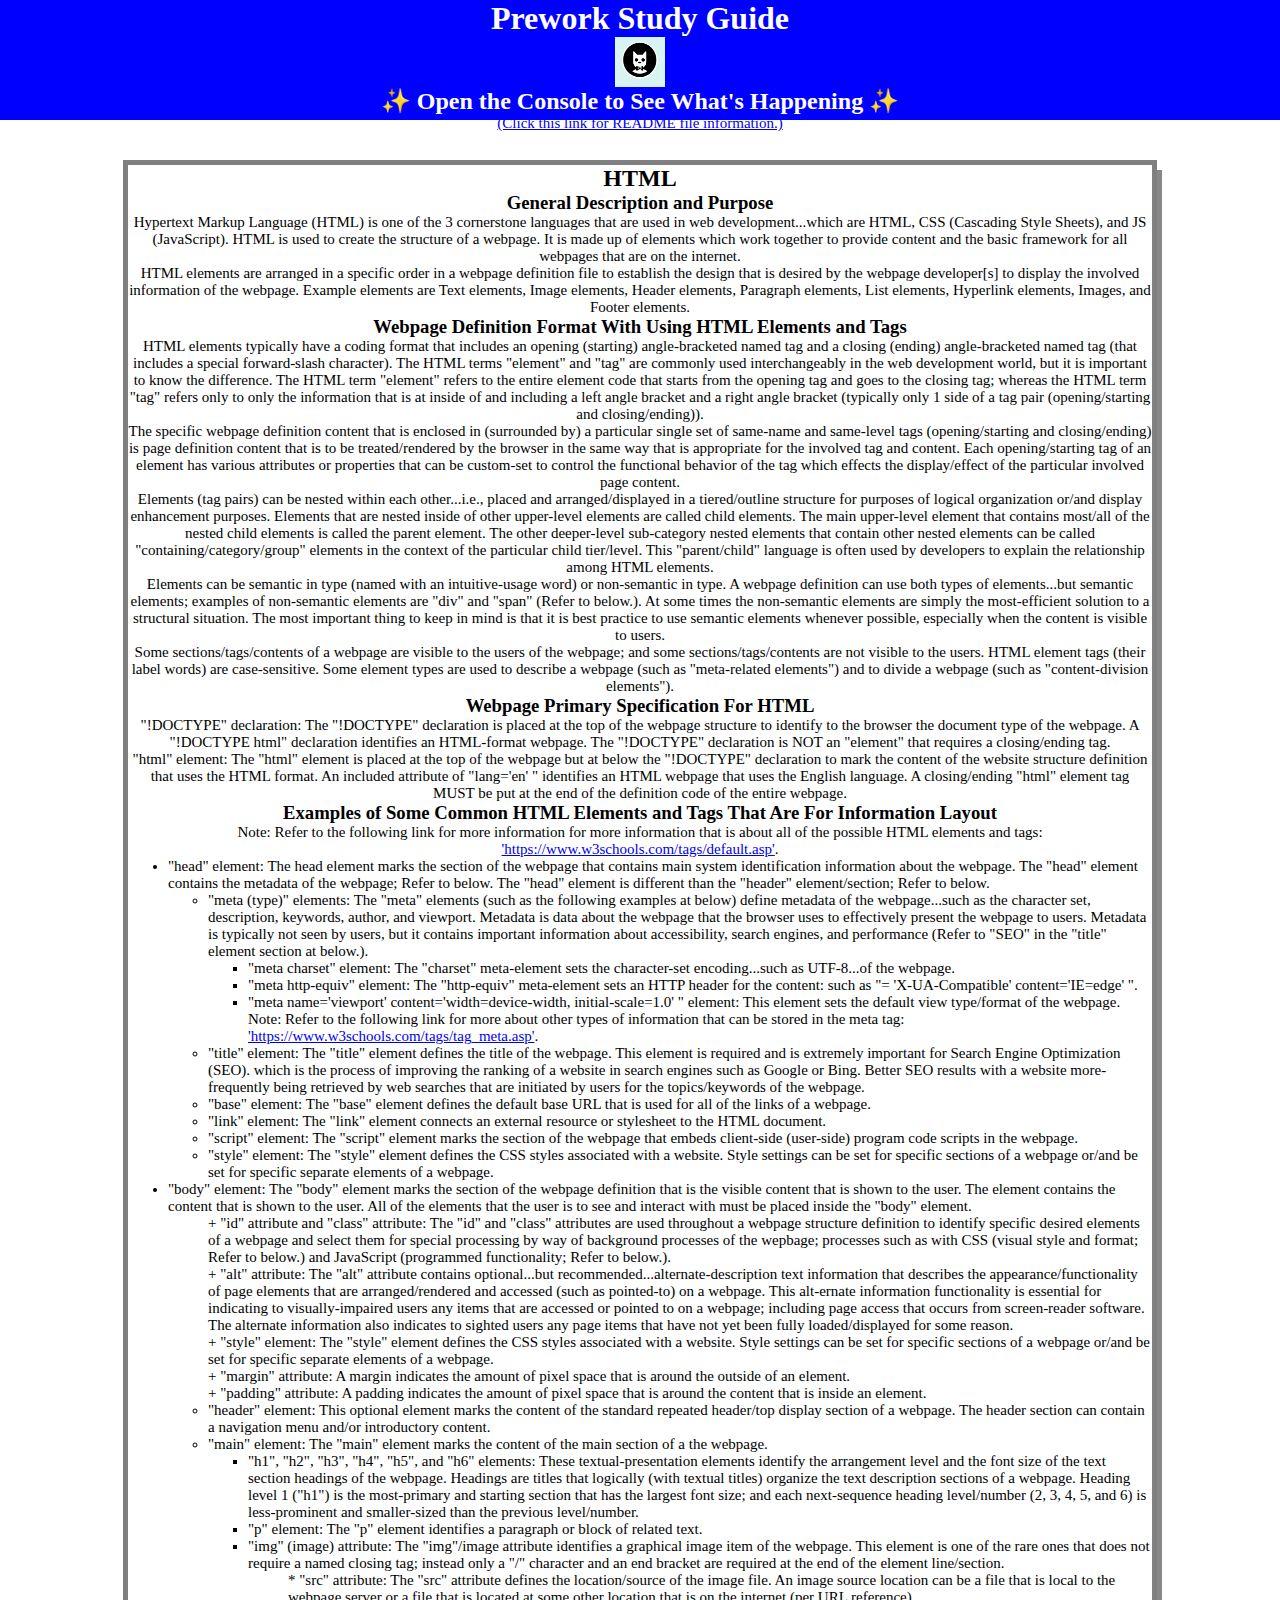
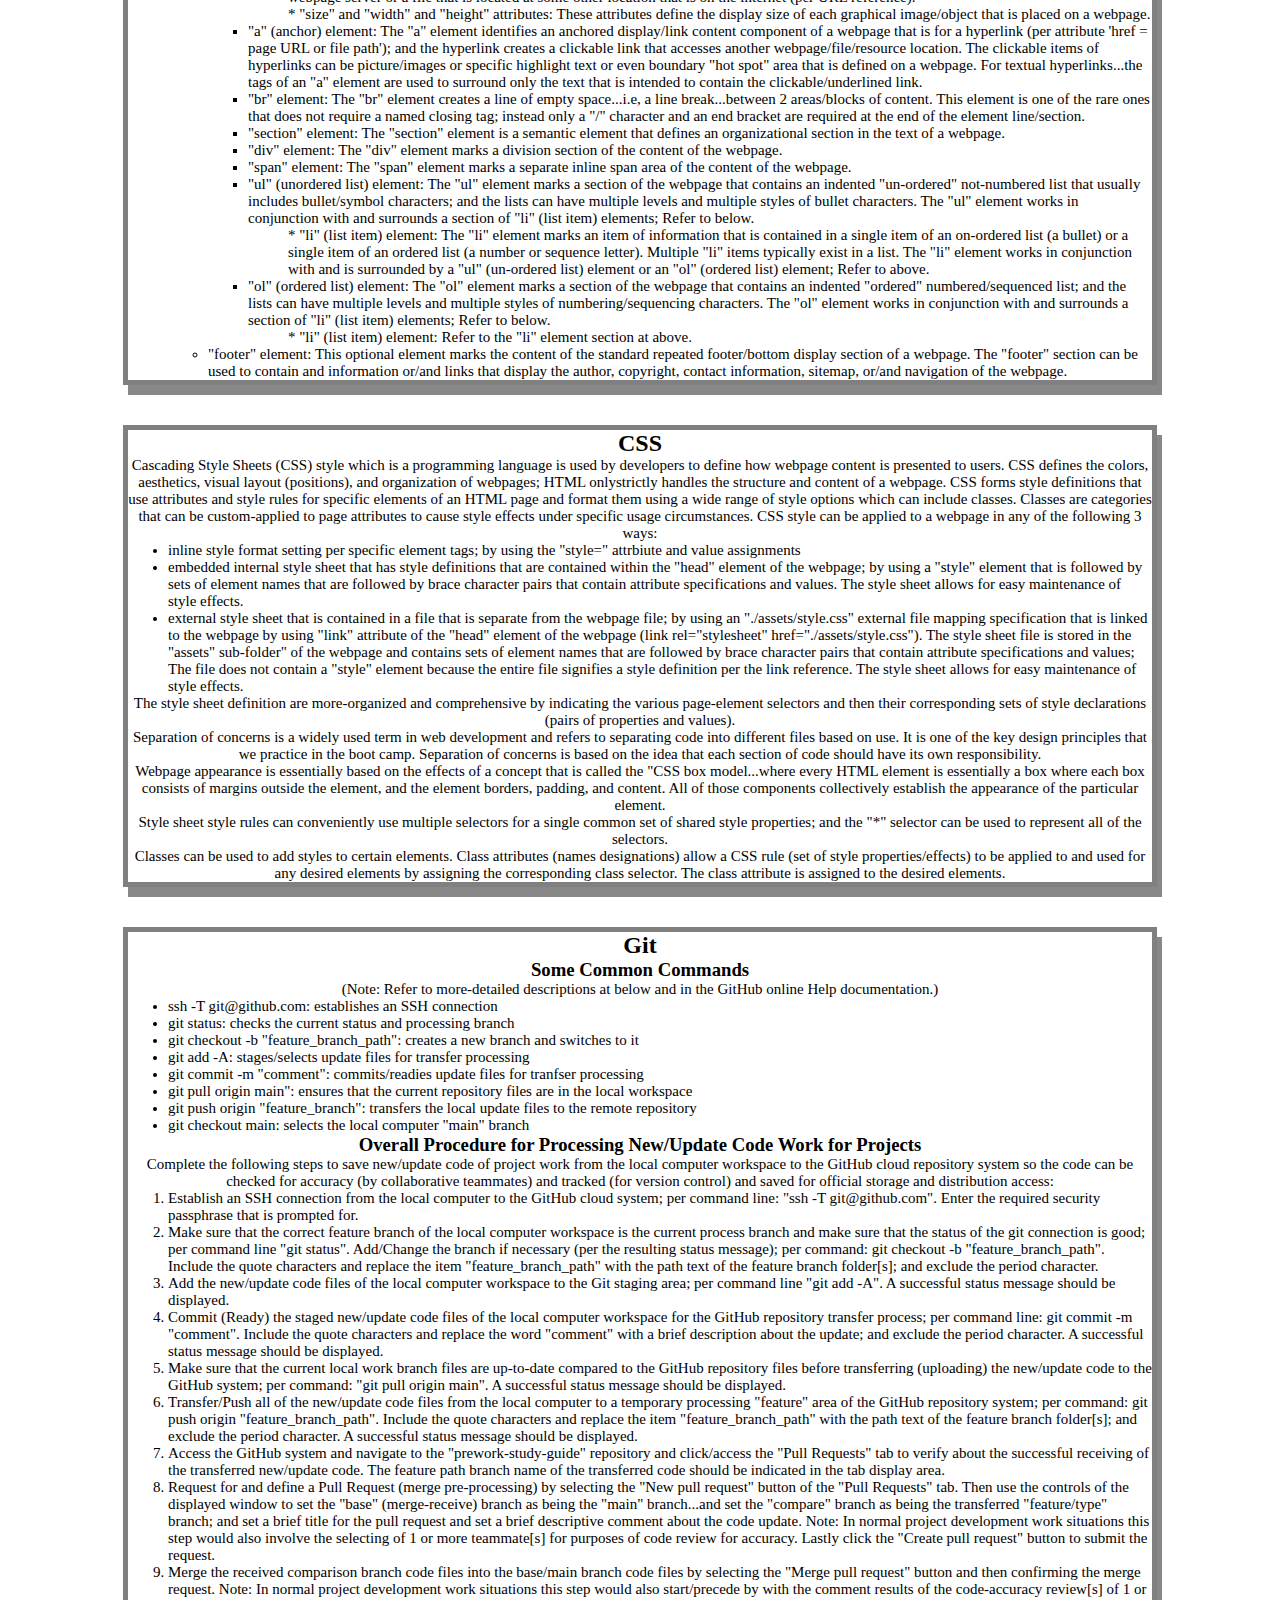
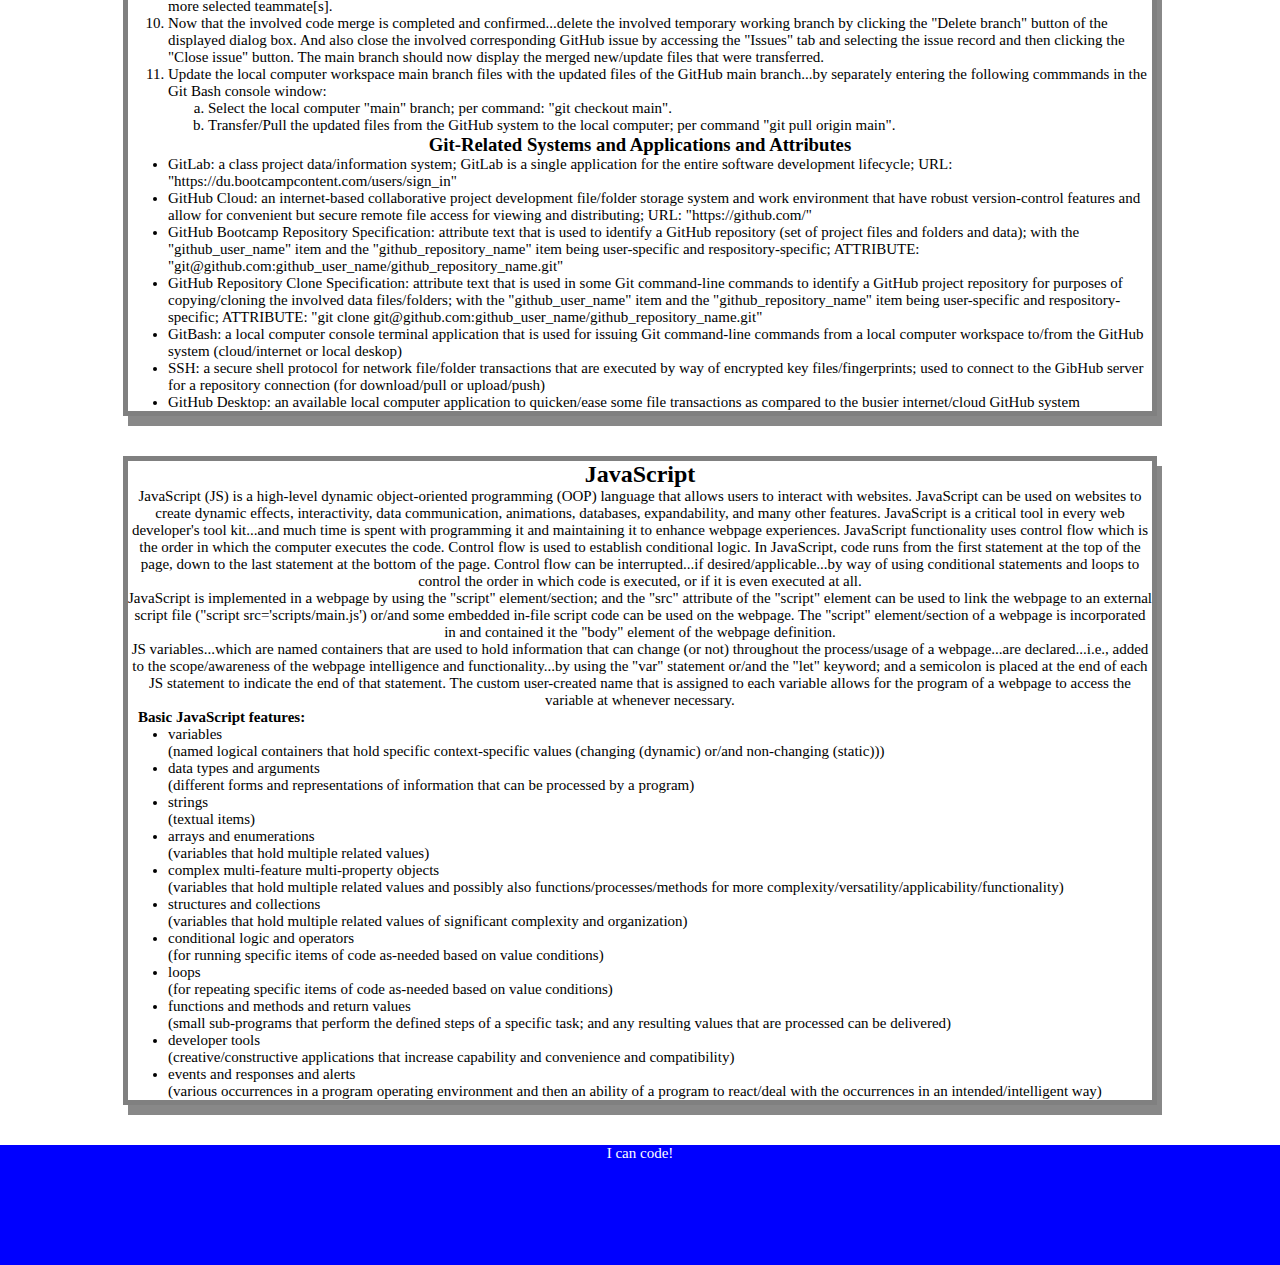
==== index.html @ 8b7dc394 "Update index.html" ====
<!DOCTYPE html>
<html lang="en">
  <head>
    <meta charset="UTF-8" />
    <meta http-equiv="X-UA-Compatible" content="IE=edge" />
    <meta name="viewport" content="width=device-width, initial-scale=1.0" />
    <title>Prework Study Guide</title>
    <link rel="stylesheet" href="./assets/style.css">
  </head>
  <body>
    <header id="header">
      <h1>Prework Study Guide</h1>
      <img src="./assets/bowtie-cat.png" alt="Profile image of cat wearing a bow tie." />
      <h2>✨ Open the Console to See What's Happening ✨</h2>
      <p><a href="./README.md">(Click this link for README file information.)</a></p>
    </header>
    <main>
      <section class="card" id="html-section">
        <h2>HTML</h2>
        <h3>General Description and Purpose</h3>
        <p>Hypertext Markup Language (HTML) is one of the 3 cornerstone languages that are used in web development...which are HTML, CSS (Cascading Style Sheets), and JS (JavaScript). HTML is used to create the structure of a webpage. It is made up of elements which work together to provide content and the basic framework for all webpages that are on the internet.</p>
        <p>HTML elements are arranged in a specific order in a webpage definition file to establish the design that is desired by the webpage developer[s] to display the involved information of the webpage. Example elements are Text elements, Image elements, Header elements, Paragraph elements, List elements, Hyperlink elements, Images, and Footer elements.</p>
        <h3>Webpage Definition Format With Using HTML Elements and Tags</h3>
        <p>HTML elements typically have a coding format that includes an opening (starting) angle-bracketed named tag and a closing (ending) angle-bracketed named tag (that includes a special forward-slash character). The HTML terms "element" and "tag" are commonly used interchangeably in the web development world, but it is important to know the difference. The HTML term "element" refers to the entire element code that starts from the opening tag and goes to the closing tag; whereas the HTML term "tag" refers only to only the information that is at inside of and including a left angle bracket and a right angle bracket (typically only 1 side of a tag pair (opening/starting and closing/ending)).</p>
        <p>The specific webpage definition content that is enclosed in (surrounded by) a particular single set of same-name and same-level tags (opening/starting and closing/ending) is page definition content that is to be treated/rendered by the browser in the same way that is appropriate for the involved tag and content. Each opening/starting tag of an element has various attributes or properties that can be custom-set to control the functional behavior of the tag which effects the display/effect of the particular involved page content.</p>
        <p>Elements (tag pairs) can be nested within each other...i.e., placed and arranged/displayed in a tiered/outline structure for purposes of logical organization or/and display enhancement purposes. Elements that are nested inside of other upper-level elements are called child elements. The main upper-level element that contains most/all of the nested child elements is called the parent element. The other deeper-level sub-category nested elements that contain other nested elements can be called "containing/category/group" elements in the context of the particular child tier/level. This "parent/child" language is often used by developers to explain the relationship among HTML elements.</p>
        <p>Elements can be semantic in type (named with an intuitive-usage word) or non-semantic in type. A webpage definition can use both types of elements...but semantic elements; examples of non-semantic elements are "div" and "span" (Refer to below.). At some times the non-semantic elements are simply the most-efficient solution to a structural situation. The most important thing to keep in mind is that it is best practice to use semantic elements whenever possible, especially when the content is visible to users.</p>
        <p>Some sections/tags/contents of a webpage are visible to the users of the webpage; and some sections/tags/contents are not visible to the users. HTML element tags (their label words) are case-sensitive. Some element types are used to describe a webpage (such as "meta-related elements") and to divide a webpage (such as "content-division elements").</p>
        <h3>Webpage Primary Specification For HTML</h3>
        <p>"!DOCTYPE" declaration: The "!DOCTYPE" declaration is placed at the top of the webpage structure to identify to the browser the document type of the webpage. A "!DOCTYPE html" declaration identifies an HTML-format webpage. The "!DOCTYPE" declaration is NOT an "element" that requires a closing/ending tag.</p>
        <p>"html" element: The "html" element is placed at the top of the webpage but at below the "!DOCTYPE" declaration to mark the content of the website structure definition that uses the HTML format. An included attribute of "lang='en'&nbsp" identifies an HTML webpage that uses the English language. A closing/ending "html" element tag MUST be put at the end of the definition code of the entire webpage.</p>
        <h3>Examples of Some Common HTML Elements and Tags That Are For Information Layout</h3>
        <p>Note: Refer to the following link for more information for more information that is about all of the possible HTML elements and tags: <a href="https://www.w3schools.com/tags/default.asp">'https://www.w3schools.com/tags/default.asp'</a>.</p>
        <ul>
          <li>"head" element: The head element marks the section of the webpage that contains main system identification information about the webpage. The "head" element contains the metadata of the webpage; Refer to below. The "head" element is different than the "header" element/section; Refer to below.</li>
          <ul>
            <li>"meta (type)" elements: The "meta" elements (such as the following examples at below) define metadata of the webpage...such as the character set, description, keywords, author, and viewport. Metadata is data about the webpage that the browser uses to effectively present the webpage to users. Metadata is typically not seen by users, but it contains important information about accessibility, search engines, and performance (Refer to "SEO" in the "title" element section at below.).</li>
            <ul>
              <li>"meta charset" element: The "charset" meta-element sets the character-set encoding...such as UTF-8...of the webpage.</li>
              <li>"meta http-equiv" element: The "http-equiv" meta-element sets an HTTP header for the content: such as "= 'X-UA-Compatible' content='IE=edge'&nbsp".</li>
              <li>"meta name='viewport' content='width=device-width, initial-scale=1.0'&nbsp" element: This element sets the default view type/format of the webpage.</li>
            </ul>
            <ul style="list-style-type: none">
              <li>Note: Refer to the following link for more about other types of information that can be stored in the meta tag: <a href="https://www.w3schools.com/tags/tag_meta.asp">'https://www.w3schools.com/tags/tag_meta.asp'</a>.</li>
            </ul>
          <li>"title" element: The "title" element defines the title of the webpage. This element is required and is extremely important for Search Engine Optimization (SEO). which is the process of improving the ranking of a website in search engines such as Google or Bing. Better SEO results with a website more-frequently being retrieved by web searches that are initiated by users for the topics/keywords of the webpage.</li>
          <li>"base" element: The "base" element defines the default base URL that is used for all of the links of a webpage.</li>
          <li>"link" element: The "link" element connects an external resource or stylesheet to the HTML document.</li>
          <li>"script" element: The "script" element marks the section of the webpage that embeds client-side (user-side) program code scripts in the webpage.</li>
          <li>"style" element: The "style" element defines the CSS styles associated with a website. Style settings can be set for specific sections of a webpage or/and be set for specific separate elements of a webpage.</li>
          </ul>
        </ul>
        <ul>
          <li>"body" element: The "body" element marks the section of the webpage definition that is the visible content that is shown to the user. The <body> element contains the content that is shown to the user. All of the elements that the user is to see and interact with must be placed inside the "body" element.</li>
          <ul style="list-style-type: none">
            <li>+ "id" attribute and "class" attribute: The "id" and "class" attributes are used throughout a webpage structure definition to identify specific desired elements of a webpage and select them for special processing by way of background processes of the wepbage; processes such as with CSS (visual style and format; Refer to below.) and JavaScript (programmed functionality; Refer to below.).</li>
            <li>+ "alt" attribute: The "alt" attribute contains optional...but recommended...alternate-description text information that describes the appearance/functionality of page elements that are arranged/rendered and accessed (such as pointed-to) on a webpage. This alt-ernate information functionality is essential for indicating to visually-impaired users any items that are accessed or pointed to on a webpage; including page access that occurs from screen-reader software. The alternate information also indicates to sighted users any page items that have not yet been fully loaded/displayed for some reason.</li>
            <li>+ "style" element: The "style" element defines the CSS styles associated with a website. Style settings can be set for specific sections of a webpage or/and be set for specific separate elements of a webpage.</li>
            <li>+ "margin" attribute: A margin indicates the amount of pixel space that is around the outside of an element.</li>
            <li>+ "padding" attribute: A padding indicates the amount of pixel space that is around the content that is inside an element.</li>
          </ul>
          <ul>
            <li>"header" element: This optional element marks the content of the standard repeated header/top display section of a webpage. The header section can contain a navigation menu and/or introductory content.</li>
            <li>"main" element: The "main" element marks the content of the main section of a the webpage.</li>            
            <ul>
              <li>"h1", "h2", "h3", "h4", "h5", and "h6" elements: These textual-presentation elements identify the arrangement level and the font size of the text section headings of the webpage. Headings are titles that logically (with textual titles) organize the text description sections of a webpage. Heading level 1 ("h1") is the most-primary and starting section that has the largest font size; and each next-sequence heading level/number (2, 3, 4, 5, and 6) is less-prominent and smaller-sized than the previous level/number.</li>
              <li>"p" element: The "p" element identifies a paragraph or block of related text.</li>
              <li>"img" (image) attribute: The "img"/image attribute identifies a graphical image item of the webpage. This element is one of the rare ones that does not require a named closing tag; instead only a "/" character and an end bracket are required at the end of the element line/section.</li>
              <ul style="list-style-type: none">
                <li>* "src" attribute: The "src" attribute defines the location/source of the image file. An image source location can be a file that is local to the webpage server or a file that is located at some other location that is on the internet (per URL reference).</ii>
                <li>* "size" and "width" and "height" attributes: These attributes define the display size of each graphical image/object that is placed on a webpage.</li>
              </ul>
              <li>"a" (anchor) element: The "a" element identifies an anchored display/link content component of a webpage that is for a hyperlink (per attribute 'href = page URL or file path'); and the hyperlink creates a clickable link that accesses another webpage/file/resource location. The clickable items of hyperlinks can be picture/images or specific highlight text or even boundary "hot spot" area that is defined on a webpage. For textual hyperlinks...the tags of an "a" element are used to surround only the text that is intended to contain the clickable/underlined link.</li>
              <li>"br" element: The "br" element creates a line of empty space...i.e, a line break...between 2 areas/blocks of content. This element is one of the rare ones that does not require a named closing tag; instead only a "/" character and an end bracket are required at the end of the element line/section.</li>
              <li>"section" element: The "section" element is a semantic element that defines an organizational section in the text of a webpage.</li>
              <li>"div" element: The "div" element marks a division section of the content of the webpage.</li>
              <li>"span" element: The "span" element marks a separate inline span area of the content of the webpage.</li>
              <li>"ul" (unordered list) element: The "ul" element marks a section of the webpage that contains an indented "un-ordered" not-numbered list that usually includes bullet/symbol characters; and the lists can have multiple levels and multiple styles of bullet characters. The "ul" element works in conjunction with and surrounds a section of "li" (list item) elements; Refer to below.</li>
              <ul style="list-style-type: none">
                <li>* "li" (list item) element: The "li" element marks an item of information that is contained in a single item of an on-ordered list (a bullet) or a single item of an ordered list (a number or sequence letter). Multiple "li" items typically exist in a list. The "li" element works in conjunction with and is surrounded by a "ul" (un-ordered list) element or an "ol" (ordered list) element; Refer to above.</li>
              </ul>
              <li>"ol" (ordered list) element: The "ol" element marks a section of the webpage that contains an indented "ordered" numbered/sequenced list; and the lists can have multiple levels and multiple styles of numbering/sequencing characters. The "ol" element works in conjunction with and surrounds a section of "li" (list item) elements; Refer to below.</li>
              <ul style="list-style-type: none">
                <li>* "li" (list item) element: Refer to the "li" element section at above.</li>
              </ul>
            </ul>
            <li>"footer" element: This optional element marks the content of the standard repeated footer/bottom display section of a webpage. The "footer" section can be used to contain and information or/and links that display the author, copyright, contact information, sitemap, or/and navigation of the webpage.</li>
          </ul>
        </ul>
      </section>

      <section class="card" id="css-section">
        <h2>CSS</h2>
        <p>Cascading Style Sheets (CSS) style which is a programming language is used by developers to define how webpage content is presented to users. CSS defines the colors, aesthetics, visual layout (positions), and organization of webpages; HTML onlystrictly handles the structure and content of a webpage. CSS forms style definitions that use attributes and style rules for specific elements of an HTML page and format them using a wide range of style options which can include classes. Classes are categories that can be custom-applied to page attributes to cause style effects under specific usage circumstances. CSS style can be applied to a webpage in any of the following 3 ways:</>
          <ul>
          <li>inline style format setting per specific element tags; by using the "style=" attrbiute and value assignments</li>
          <li>embedded internal style sheet that has style definitions that are contained within the "head" element of the webpage; by using a "style" element that is followed by sets of element names that are followed by brace character pairs that contain attribute specifications and values. The style sheet allows for easy maintenance of style effects.</li>
          <li>external style sheet that is contained in a file that is separate from the webpage file; by using an "./assets/style.css" external file mapping specification that is linked to the webpage by using "link" attribute of the "head" element of the webpage (link rel="stylesheet" href="./assets/style.css"). The style sheet file is stored in the "assets" sub-folder" of the webpage and contains sets of element names that are followed by brace character pairs that contain attribute specifications and values; The file does not contain a "style" element because the entire file signifies a style definition per the link reference. The style sheet allows for easy maintenance of style effects.</li>
          </ul>
          <p>The style sheet definition are more-organized and comprehensive by indicating the various page-element selectors and then their corresponding sets of style declarations (pairs of properties and values).</p>
          <p>Separation of concerns is a widely used term in web development and refers to separating code into different files based on use. It is one of the key design principles that we practice in the boot camp. Separation of concerns is based on the idea that each section of code should have its own responsibility.</p>
          <p>Webpage appearance is essentially based on the effects of a concept that is called the "CSS box model...where every HTML element is essentially a box where each box consists of margins outside the element, and the element borders, padding, and content. All of those components collectively establish the appearance of the particular element.</p>
          <p>Style sheet style rules can conveniently use multiple selectors for a single common set of shared style properties; and the "*" selector can be used to represent all of the selectors.</p>
          <p>Classes can be used to add styles to certain elements. Class attributes (names designations) allow a CSS rule (set of style properties/effects) to be applied to and used for any desired elements by assigning the corresponding class selector. The class attribute is assigned to the desired elements.</p>
        </section>
   
      <section class="card" id="git-section">
        <h2>Git</h2>
        <h3>Some Common Commands</h3>
        <p>(Note: Refer to more-detailed descriptions at below and in the GitHub online Help documentation.)</p>
        <ul>
          <li>ssh -T git@github.com: establishes an SSH connection</li>
          <li>git status: checks the current status and processing branch</li>
          <li>git checkout -b "feature_branch_path": creates a new branch and switches to it</li>
          <li>git add -A: stages/selects update files for transfer processing</li>
          <li>git commit -m "comment": commits/readies update files for tranfser processing</li>
          <li>git pull origin main": ensures that the current repository files are in the local workspace</li>
          <li>git push origin "feature_branch": transfers the local update files to the remote repository</li>
          <li>git checkout main: selects the local computer "main" branch</li>
        </ul>
        <h3>Overall Procedure for Processing New/Update Code Work for Projects</h3>
        <p>Complete the following steps to save new/update code of project work from the local computer workspace to the GitHub cloud repository system so the code can be checked for accuracy (by collaborative teammates) and tracked (for version control) and saved for official storage and distribution access:</p>
        <ol>
          <li>Establish an SSH connection from the local computer to the GitHub cloud system; per command line: "ssh -T git@github.com". Enter the required security passphrase that is prompted for.</li>
          <li>Make sure that the correct feature branch of the local computer workspace is the current process branch and make sure that the status of the git connection is good; per command line "git status". Add/Change the branch if necessary (per the resulting status message); per command: git checkout -b "feature_branch_path". Include the quote characters and replace the item "feature_branch_path" with the path text of the feature branch folder[s]; and exclude the period character.</li>
          <li>Add the new/update code files of the local computer workspace to the Git staging area; per command line "git add -A". A successful status message should be displayed.
          <li>Commit (Ready) the staged new/update code files of the local computer workspace for the GitHub repository transfer process; per command line: git commit -m "comment". Include the quote characters and replace the word "comment" with a brief description about the update; and exclude the period character. A successful status message should be displayed.</li>
          <li>Make sure that the current local work branch files are up-to-date compared to the GitHub repository files before transferring (uploading) the new/update code to the GitHub system; per command: "git pull origin main". A successful status message should be displayed.</li>
          <li>Transfer/Push all of the new/update code files from the local computer to a temporary processing "feature" area of the GitHub repository system; per command: git push origin "feature_branch_path". Include the quote characters and replace the item "feature_branch_path" with the path text of the feature branch folder[s]; and exclude the period character. A successful status message should be displayed.</li>
          <li>Access the GitHub system and navigate to the "prework-study-guide" repository and click/access the "Pull Requests" tab to verify about the successful receiving of the transferred new/update code. The feature path branch name of the transferred code should be indicated in the tab display area.</li>
          <li>Request for and define a Pull Request (merge pre-processing) by selecting the "New pull request" button of the "Pull Requests" tab. Then use the controls of the displayed window to set the "base" (merge-receive) branch as being the "main" branch...and set the "compare" branch as being the transferred "feature/type" branch; and set a brief title for the pull request and set a brief descriptive comment about the code update. Note: In normal project development work situations this step would also involve the selecting of 1 or more teammate[s] for purposes of code review for accuracy. Lastly click the "Create pull request" button to submit the request.</li>
          <li>Merge the received comparison branch code files into the base/main branch code files by selecting the "Merge pull request" button and then confirming the merge request. Note: In normal project development work situations this step would also start/precede by with the comment results of the code-accuracy review[s] of 1 or more selected teammate[s].</li>
          <li>Now that the involved code merge is completed and confirmed...delete the involved temporary working branch by clicking the "Delete branch" button of the displayed dialog box. And also close the involved corresponding GitHub issue by accessing the "Issues" tab and selecting the issue record and then clicking the "Close issue" button. The main branch should now display the merged new/update files that were transferred.</li>
          <li>Update the local computer workspace main branch files with the updated files of the GitHub main branch...by separately entering the following commmands in the Git Bash console window:</li>
          <ol type="a">
            <li>Select the local computer "main" branch; per command: "git checkout main".</li>
            <li>Transfer/Pull the updated files from the GitHub system to the local computer; per command "git pull origin main".</li>
          </ol>
        </ol>
        <h3>Git-Related Systems and Applications and Attributes</h3>
        <ul>
          <li>GitLab: a class project data/information system; GitLab is a single application for the entire software development lifecycle; URL: "https://du.bootcampcontent.com/users/sign_in"</li>
          <li>GitHub Cloud: an internet-based collaborative project development file/folder storage system and work environment that have robust version-control features and allow for convenient but secure remote file access for viewing and distributing; URL: "https://github.com/"</li>
          <li>GitHub Bootcamp Repository Specification: attribute text that is used to identify a GitHub repository (set of project files and folders and data); with the "github_user_name" item and the "github_repository_name" item being user-specific and respository-specific; ATTRIBUTE: "git@github.com:github_user_name/github_repository_name.git"</li>
          <li>GitHub Repository Clone Specification: attribute text that is used in some Git command-line commands to identify a GitHub project repository for purposes of copying/cloning the involved data files/folders; with the "github_user_name" item and the "github_repository_name" item being user-specific and respository-specific; ATTRIBUTE: "git clone git@github.com:github_user_name/github_repository_name.git"</li>
          <li>GitBash: a local computer console terminal application that is used for issuing Git command-line commands from a local computer workspace to/from the GitHub system (cloud/internet or local deskop)</li>
          <li>SSH: a secure shell protocol for network file/folder transactions that are executed by way of encrypted key files/fingerprints; used to connect to the GibHub server for a repository connection (for download/pull or upload/push)</li>
          <li>GitHub Desktop: an available local computer application to quicken/ease some file transactions as compared to the busier internet/cloud GitHub system</li>
        </ul>
        </section>
   
      <section class="card" id="javascript-section">
        <h2>JavaScript</h2>
        <p>JavaScript (JS) is a high-level dynamic object-oriented programming (OOP) language that allows users to interact with websites. JavaScript can be used on websites to create dynamic effects, interactivity, data communication, animations, databases, expandability, and many other features. JavaScript is a critical tool in every web developer's tool kit...and much time is spent with programming it and maintaining it to enhance webpage experiences. JavaScript functionality uses control flow which is the order in which the computer executes the code. Control flow is used to establish conditional logic. In JavaScript, code runs from the first statement at the top of the page, down to the last statement at the bottom of the page. Control flow can be interrupted...if desired/applicable...by way of using conditional statements and loops to control the order in which code is executed, or if it is even executed at all.</p>
        <p>JavaScript is implemented in a webpage by using the "script" element/section; and the "src" attribute of the "script" element can be used to link the webpage to an external script file ("script src='scripts/main.js') or/and some embedded in-file script code can be used on the webpage. The "script" element/section of a webpage is incorporated in and contained it the "body" element of the webpage definition.</p>
        <p>JS variables...which are named containers that are used to hold information that can change (or not) throughout the process/usage of a webpage...are declared...i.e., added to the scope/awareness of the webpage intelligence and functionality...by using the "var" statement or/and the "let" keyword; and a semicolon is placed at the end of each JS statement to indicate the end of that statement. The custom user-created name that is assigned to each variable allows for the program of a webpage to access the variable at whenever necessary.</p>
        <h5>Basic JavaScript features:</h5>
        <ul>
          <li>variables</li>
          <li style="list-style-type: none">(named logical containers that hold specific context-specific values (changing (dynamic) or/and non-changing (static)))</li>
          <li>data types and arguments</li>
          <li style="list-style-type: none">(different forms and representations of information that can be processed by a program)</li>
          <li>strings</li>
          <li style="list-style-type: none">(textual items)</li>
          <li>arrays and enumerations</li>
          <li style="list-style-type: none">(variables that hold multiple related values)</li>
          <li>complex multi-feature multi-property objects</li>
          <li style="list-style-type: none">(variables that hold multiple related values and possibly also functions/processes/methods for more complexity/versatility/applicability/functionality)</li>
          <li>structures and collections</li>
          <li style="list-style-type: none">(variables that hold multiple related values of significant complexity and organization)</li>
          <li>conditional logic and operators</li>
          <li style="list-style-type: none">(for running specific items of code as-needed based on value conditions)</li>
          <li>loops</li>
          <li style="list-style-type: none">(for repeating specific items of code as-needed based on value conditions)</li>
          <li>functions and methods and return values</li>
          <li style="list-style-type: none">(small sub-programs that perform the defined steps of a specific task; and any resulting values that are processed can be delivered)</li>
          <li>developer tools</li>
          <li style="list-style-type: none">(creative/constructive applications that increase capability and convenience and compatibility)</li>
          <li>events and responses and alerts</li>
          <li style="list-style-type: none">(various occurrences in a program operating environment and then an ability of a program to react/deal with the occurrences in an intended/intelligent way)</li>
        </ul>  
      </section>
    </main>

    <footer>
      <p>I can code!</p>
    </footer>
    <script src="./assets/script.js"></script>
  </body>
</html>
---- assets/style.css ----
* {
    margin: 0;
    padding: 0;
    }

   header,
   footer {
    width: 100%;
    height: 120px;
    background-color: blue;
    color: white;
    }

   h1,
   h2,
   h3,
   h4 {
    text-align: center;
    }

    h5,
    h6 {
    text-align: left;
    padding-left: 10px;
    font-size: 15px;
    }

   img {
    display: block;
    height: 50px;
    width: 50px;
    margin-left: auto;
    margin-right: auto;
    }

   ol {
    padding-left: 40px;
    font-size: 20px;
    }

   ul {
    padding-left: 40px;
    font-size: 20px;
    }

   li {
    font-size: 15px
    }

   p {
    text-align: center;
    font-size: 15px; <!-- originally 30px per instructions -->
    }

    .card {
        width: 80%;
        margin: 40px auto;
        border: 5px solid gray;
        box-shadow: 5px 10px #888888;
   }
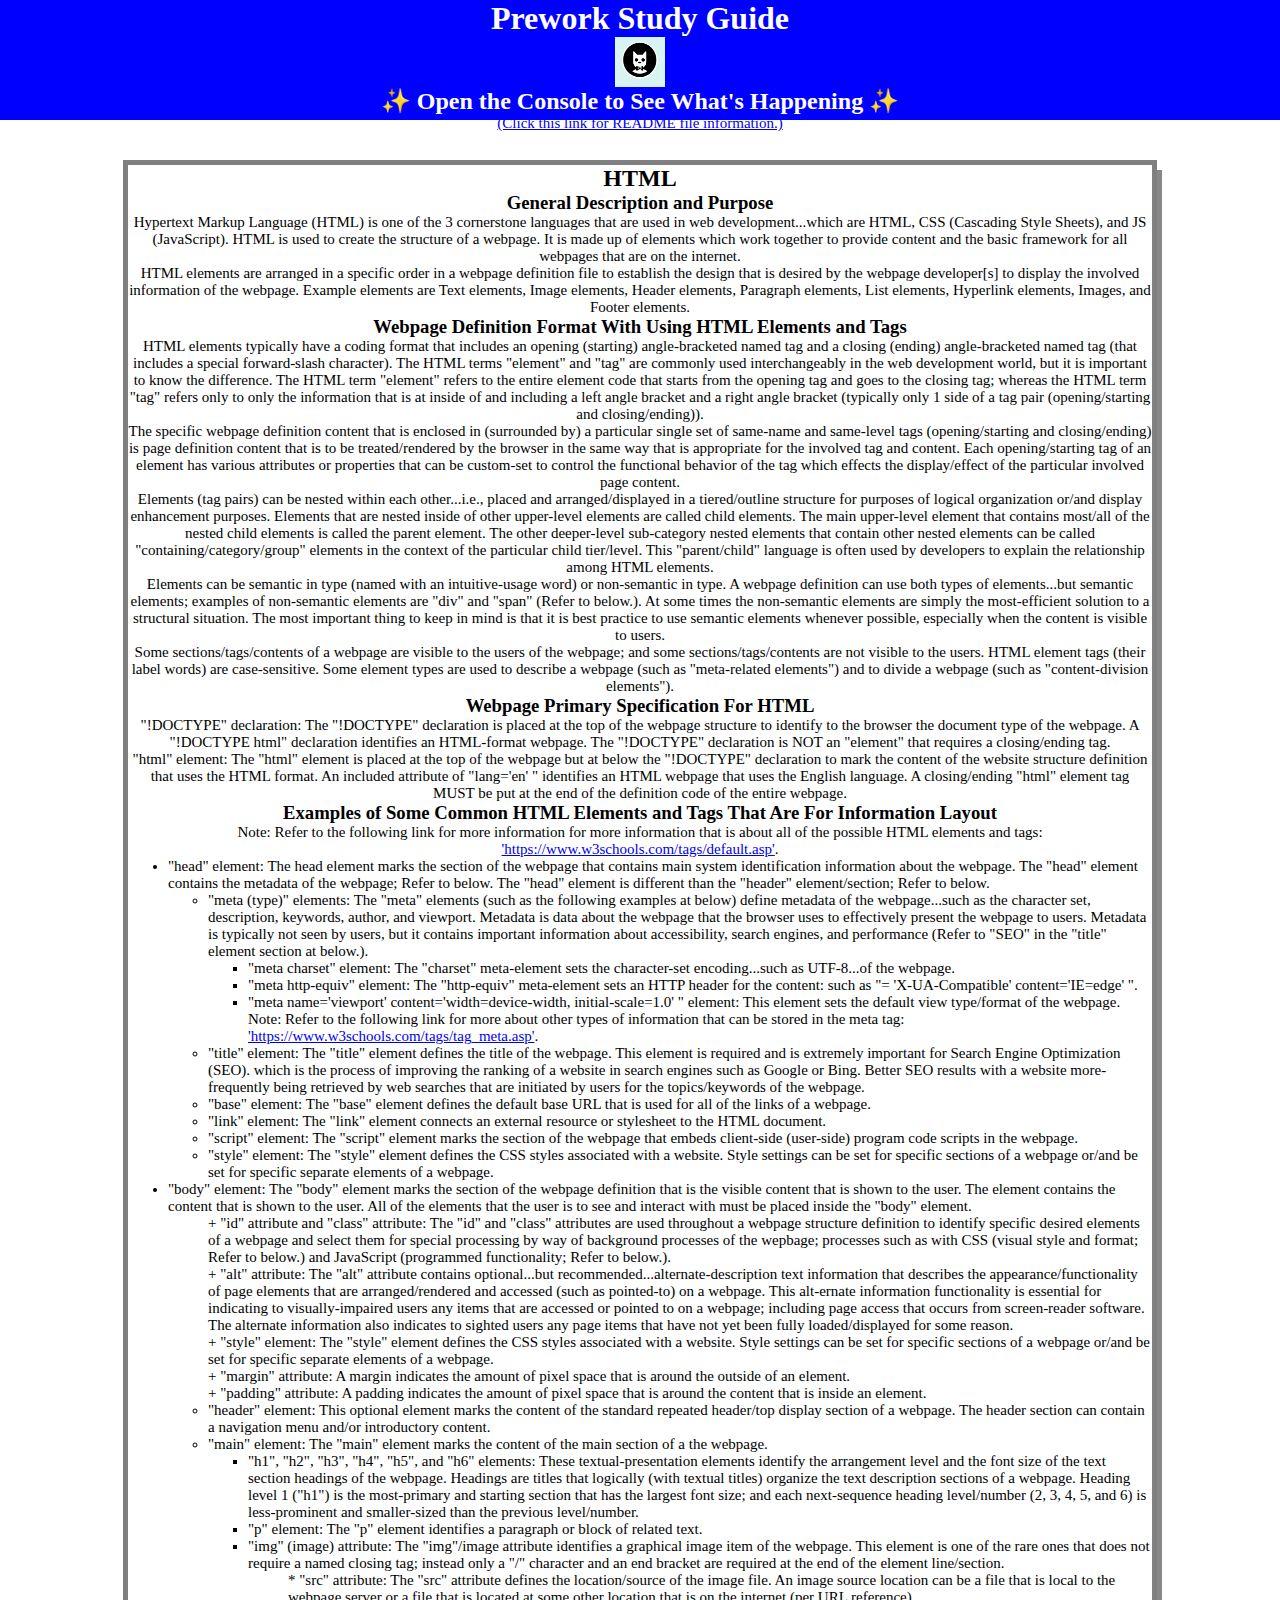
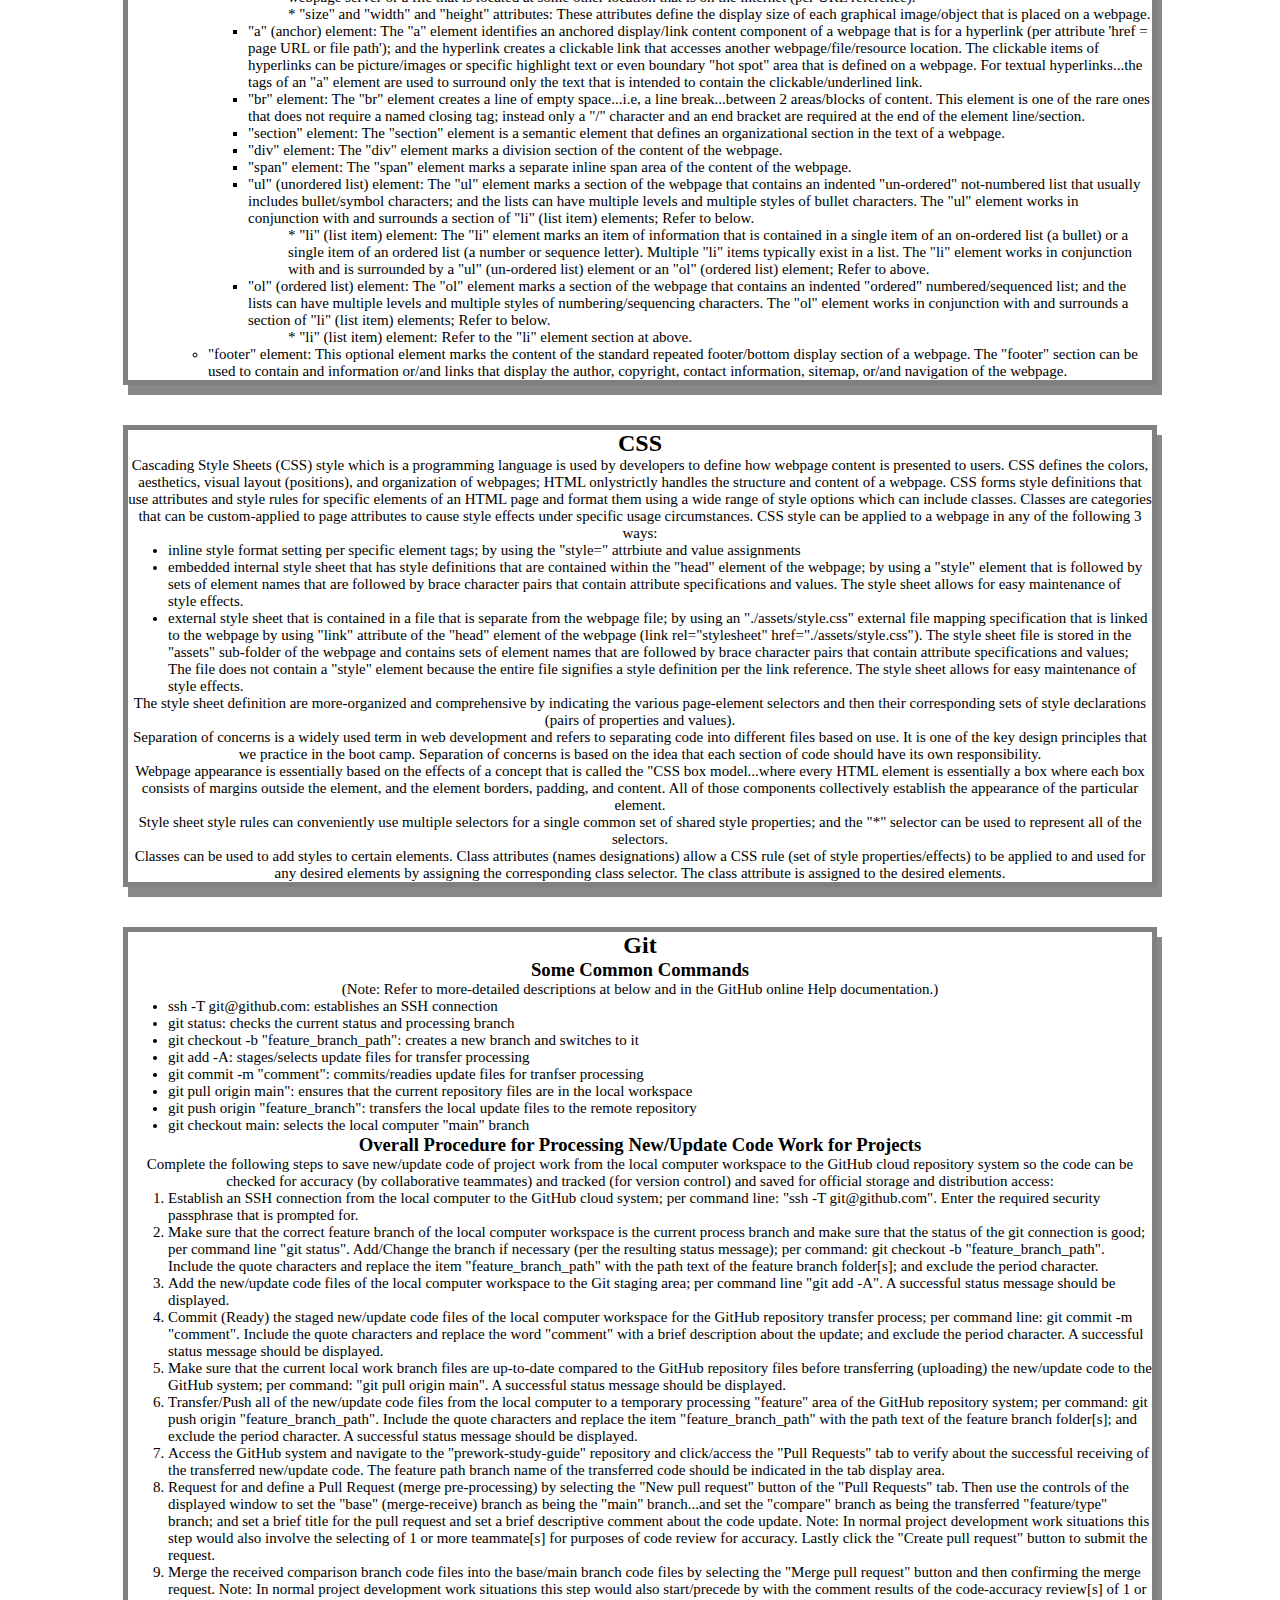
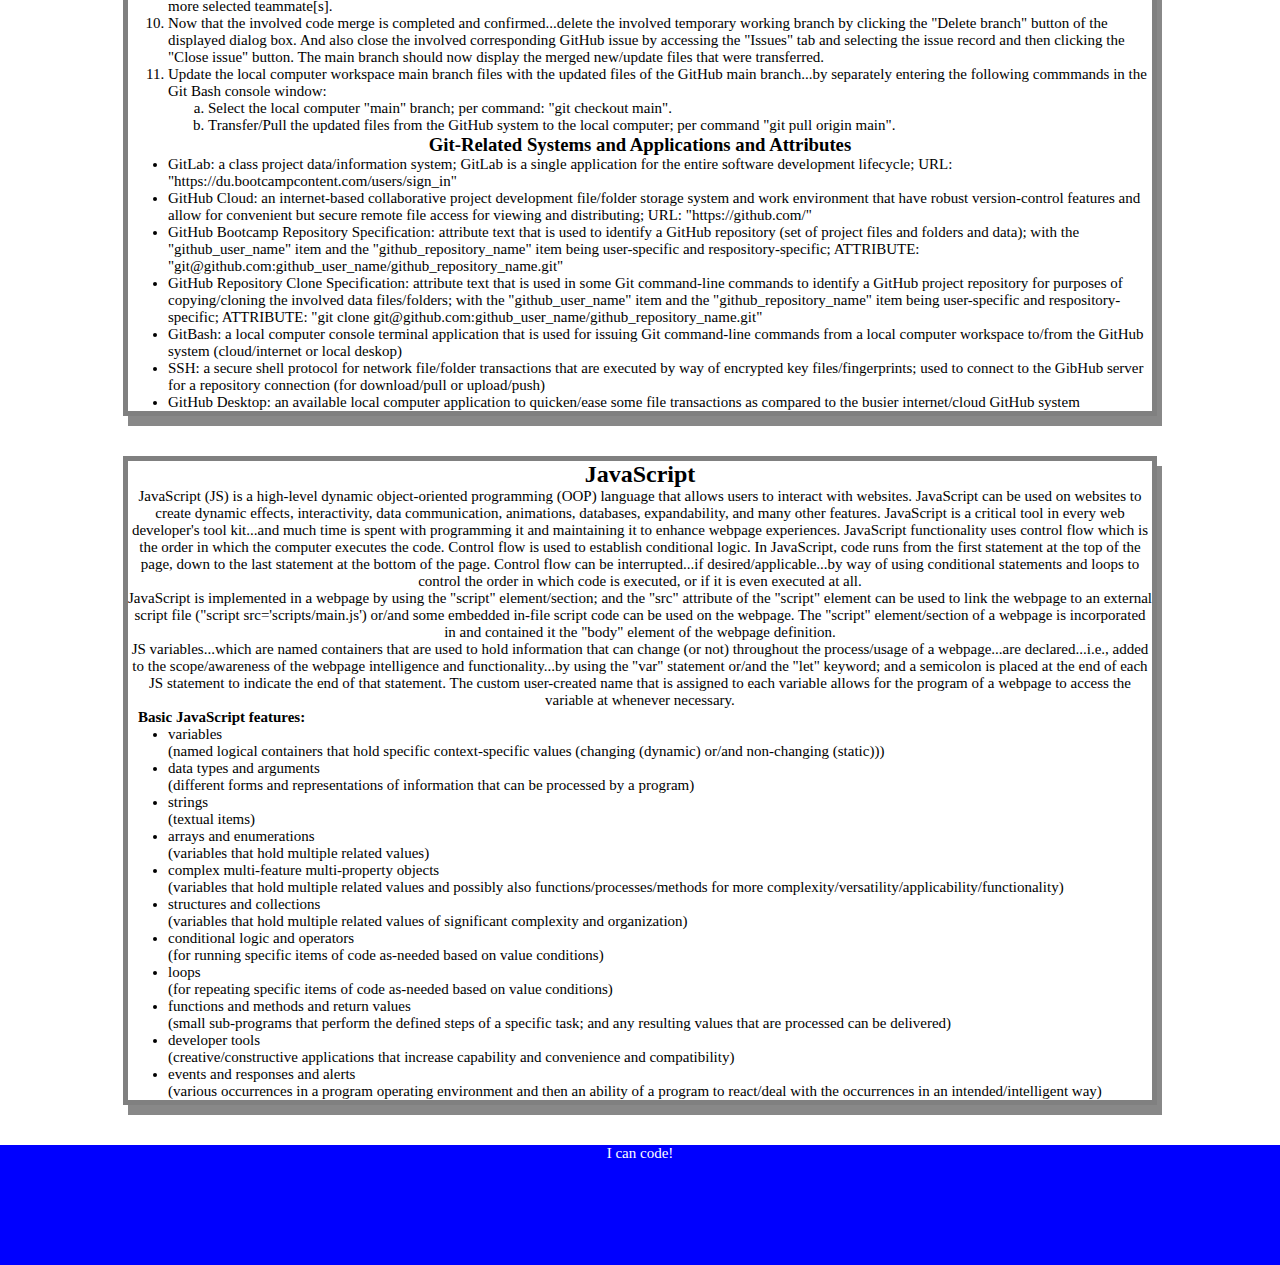
==== commit a96e3da1: "Update index.html" ====
--- a/index.html
+++ b/index.html
@@ -95,7 +95,7 @@
           <ul>
           <li>inline style format setting per specific element tags; by using the "style=" attrbiute and value assignments</li>
           <li>embedded internal style sheet that has style definitions that are contained within the "head" element of the webpage; by using a "style" element that is followed by sets of element names that are followed by brace character pairs that contain attribute specifications and values. The style sheet allows for easy maintenance of style effects.</li>
-          <li>external style sheet that is contained in a file that is separate from the webpage file; by using an "./assets/style.css" external file mapping specification that is linked to the webpage by using "link" attribute of the "head" element of the webpage (link rel="stylesheet" href="./assets/style.css"). The style sheet file is stored in the "assets" sub-folder" of the webpage and contains sets of element names that are followed by brace character pairs that contain attribute specifications and values; The file does not contain a "style" element because the entire file signifies a style definition per the link reference. The style sheet allows for easy maintenance of style effects.</li>
+          <li>external style sheet that is contained in a file that is separate from the webpage file; by using an "./assets/style.css" external file mapping specification that is linked to the webpage by using "link" attribute of the "head" element of the webpage (link rel="stylesheet" href="./assets/style.css"). The style sheet file is stored in the "assets" sub-folder of the webpage and contains sets of element names that are followed by brace character pairs that contain attribute specifications and values; The file does not contain a "style" element because the entire file signifies a style definition per the link reference. The style sheet allows for easy maintenance of style effects.</li>
           </ul>
           <p>The style sheet definition are more-organized and comprehensive by indicating the various page-element selectors and then their corresponding sets of style declarations (pairs of properties and values).</p>
           <p>Separation of concerns is a widely used term in web development and refers to separating code into different files based on use. It is one of the key design principles that we practice in the boot camp. Separation of concerns is based on the idea that each section of code should have its own responsibility.</p>
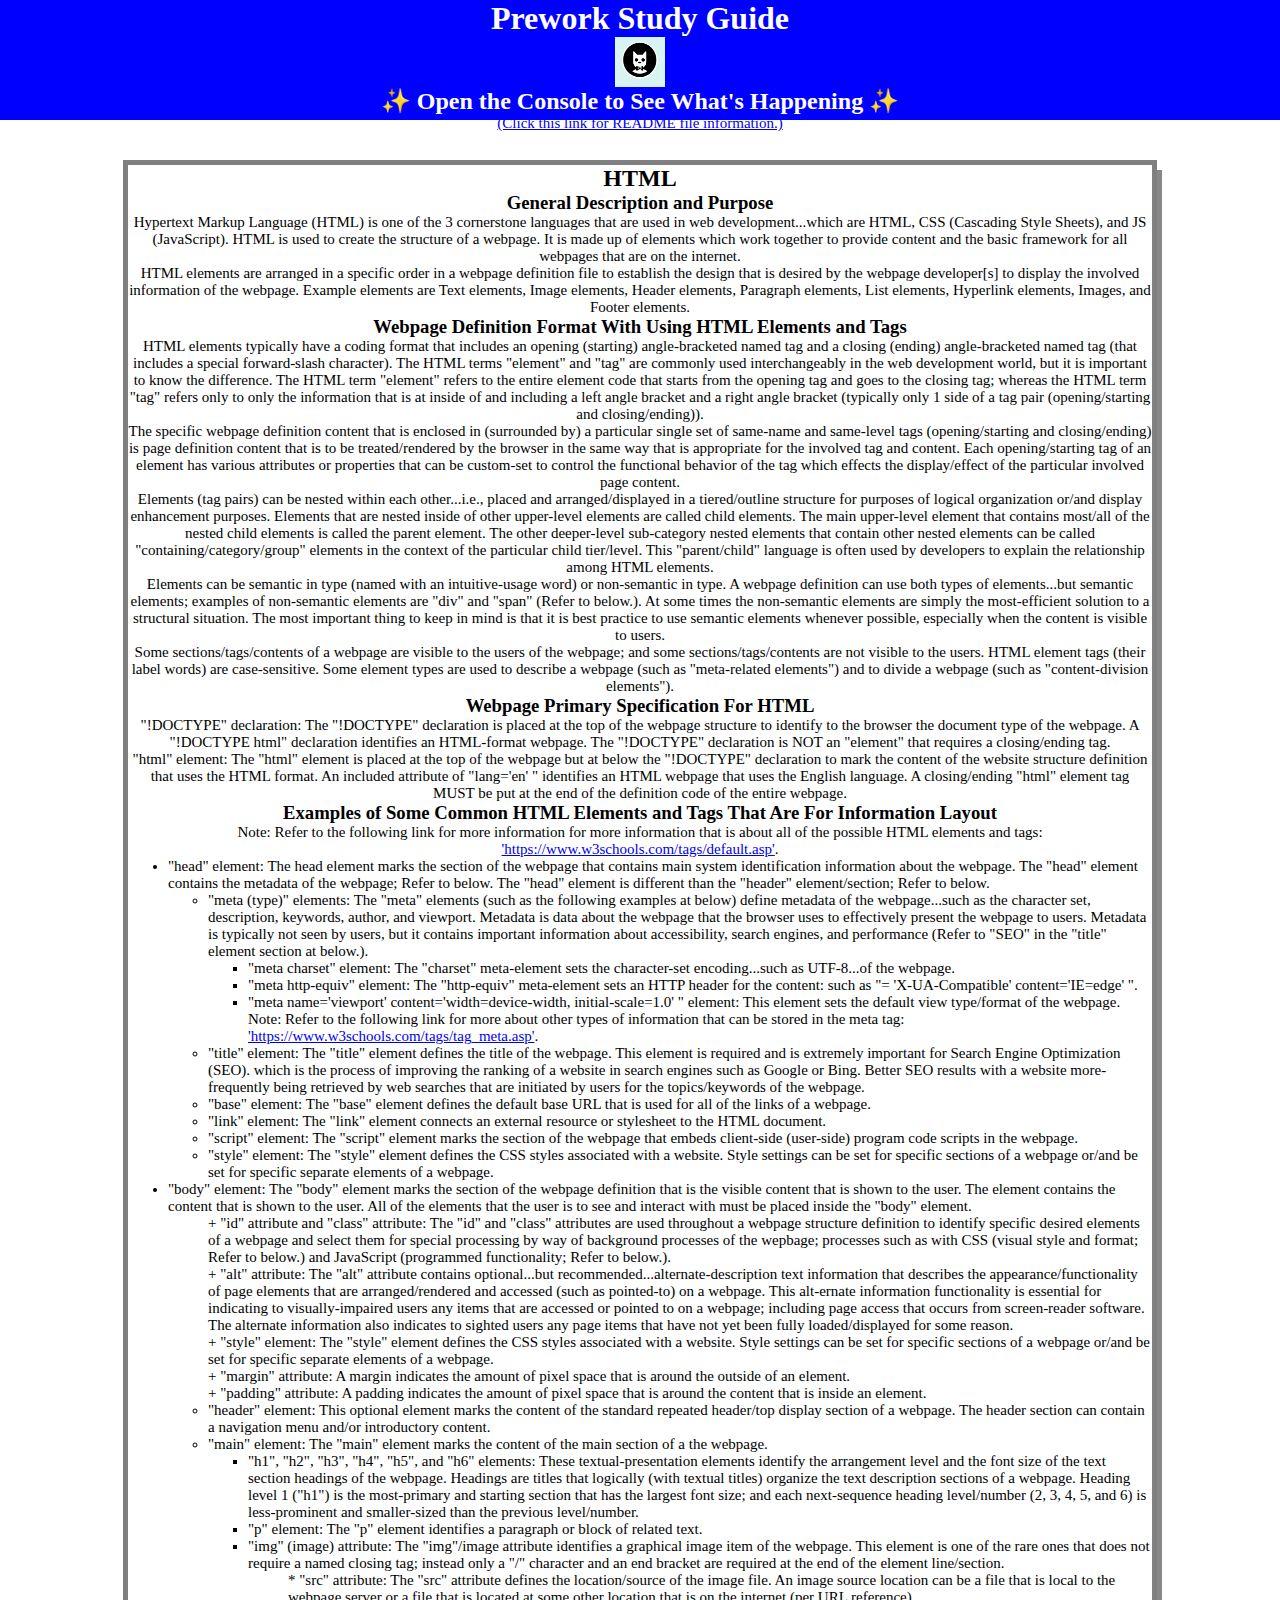
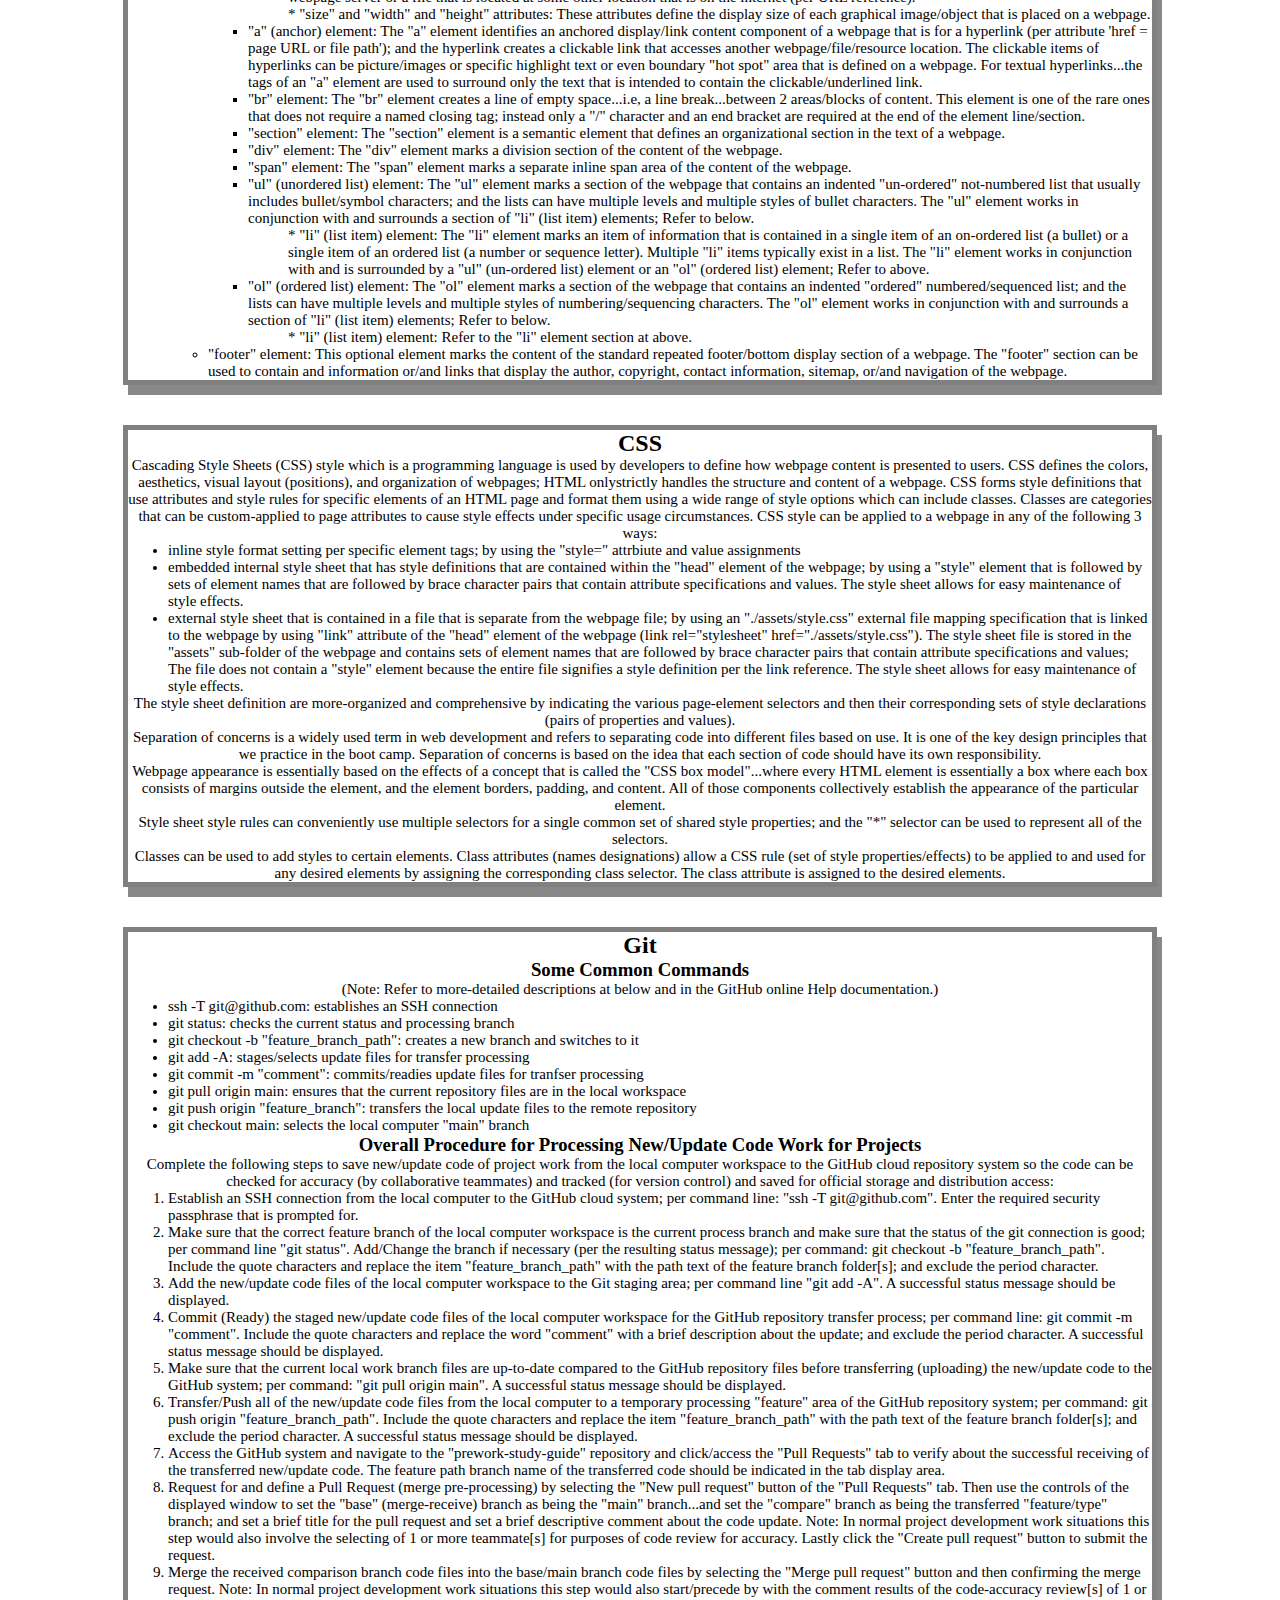
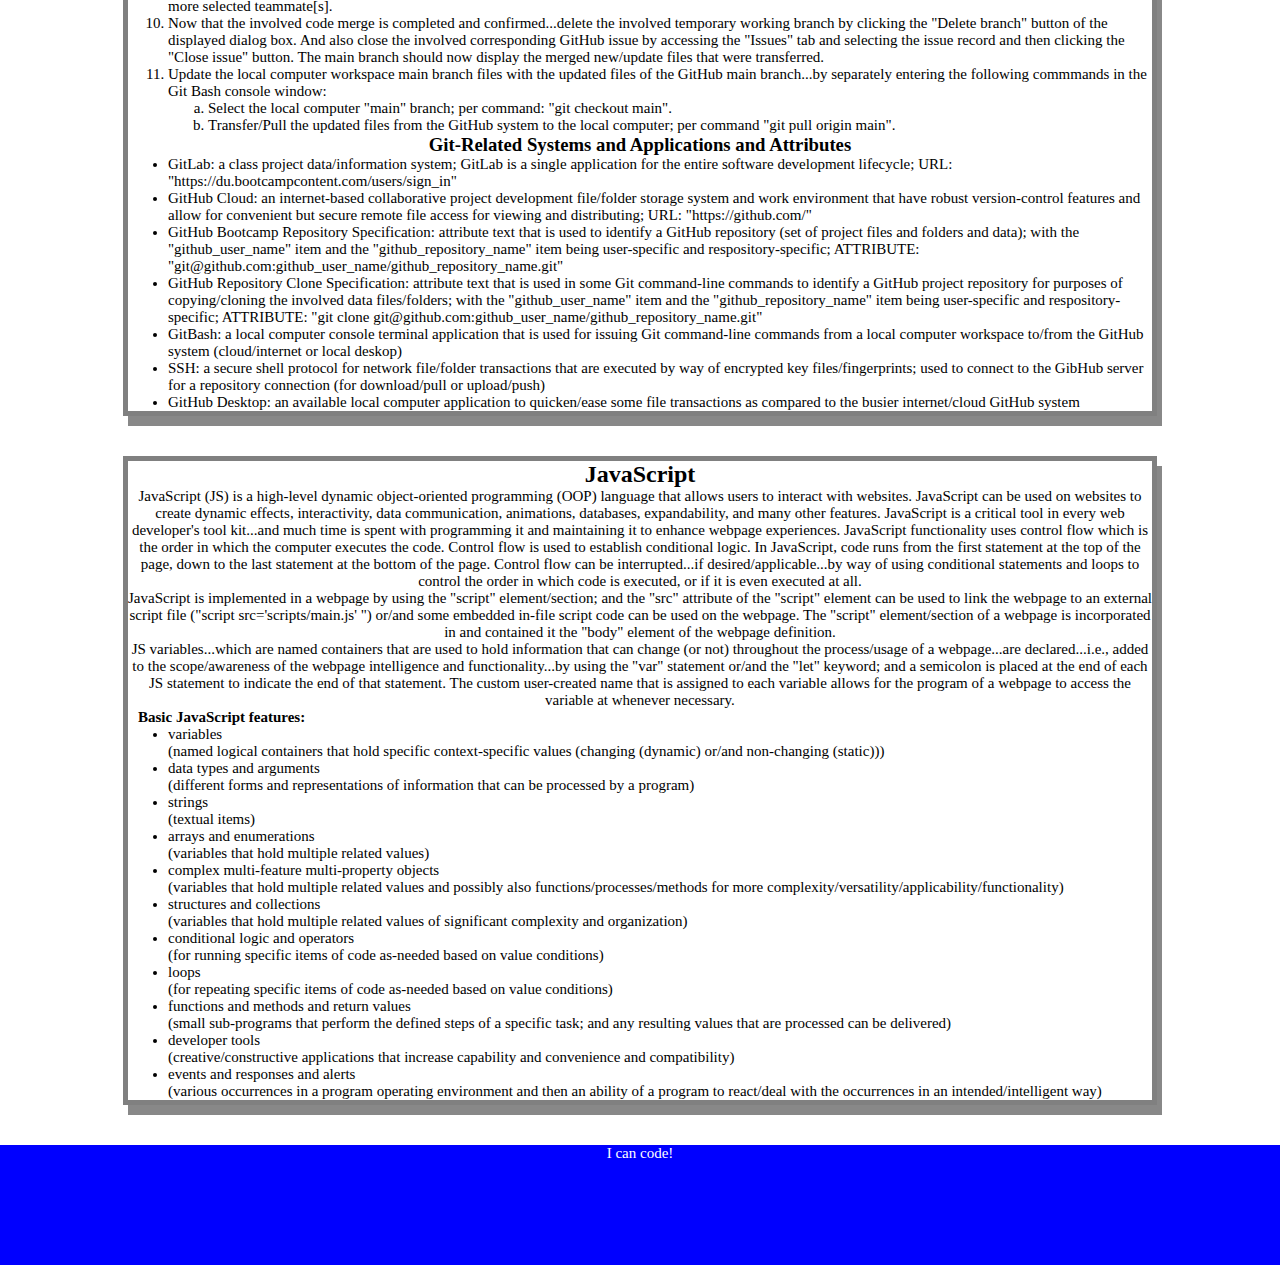
==== commit a9010b2d: "Update index.html" ====
--- a/index.html
+++ b/index.html
@@ -99,7 +99,7 @@
           </ul>
           <p>The style sheet definition are more-organized and comprehensive by indicating the various page-element selectors and then their corresponding sets of style declarations (pairs of properties and values).</p>
           <p>Separation of concerns is a widely used term in web development and refers to separating code into different files based on use. It is one of the key design principles that we practice in the boot camp. Separation of concerns is based on the idea that each section of code should have its own responsibility.</p>
-          <p>Webpage appearance is essentially based on the effects of a concept that is called the "CSS box model...where every HTML element is essentially a box where each box consists of margins outside the element, and the element borders, padding, and content. All of those components collectively establish the appearance of the particular element.</p>
+          <p>Webpage appearance is essentially based on the effects of a concept that is called the "CSS box model"...where every HTML element is essentially a box where each box consists of margins outside the element, and the element borders, padding, and content. All of those components collectively establish the appearance of the particular element.</p>
           <p>Style sheet style rules can conveniently use multiple selectors for a single common set of shared style properties; and the "*" selector can be used to represent all of the selectors.</p>
           <p>Classes can be used to add styles to certain elements. Class attributes (names designations) allow a CSS rule (set of style properties/effects) to be applied to and used for any desired elements by assigning the corresponding class selector. The class attribute is assigned to the desired elements.</p>
         </section>
@@ -114,7 +114,7 @@
           <li>git checkout -b "feature_branch_path": creates a new branch and switches to it</li>
           <li>git add -A: stages/selects update files for transfer processing</li>
           <li>git commit -m "comment": commits/readies update files for tranfser processing</li>
-          <li>git pull origin main": ensures that the current repository files are in the local workspace</li>
+          <li>git pull origin main: ensures that the current repository files are in the local workspace</li>
           <li>git push origin "feature_branch": transfers the local update files to the remote repository</li>
           <li>git checkout main: selects the local computer "main" branch</li>
         </ul>
@@ -152,7 +152,7 @@
       <section class="card" id="javascript-section">
         <h2>JavaScript</h2>
         <p>JavaScript (JS) is a high-level dynamic object-oriented programming (OOP) language that allows users to interact with websites. JavaScript can be used on websites to create dynamic effects, interactivity, data communication, animations, databases, expandability, and many other features. JavaScript is a critical tool in every web developer's tool kit...and much time is spent with programming it and maintaining it to enhance webpage experiences. JavaScript functionality uses control flow which is the order in which the computer executes the code. Control flow is used to establish conditional logic. In JavaScript, code runs from the first statement at the top of the page, down to the last statement at the bottom of the page. Control flow can be interrupted...if desired/applicable...by way of using conditional statements and loops to control the order in which code is executed, or if it is even executed at all.</p>
-        <p>JavaScript is implemented in a webpage by using the "script" element/section; and the "src" attribute of the "script" element can be used to link the webpage to an external script file ("script src='scripts/main.js') or/and some embedded in-file script code can be used on the webpage. The "script" element/section of a webpage is incorporated in and contained it the "body" element of the webpage definition.</p>
+        <p>JavaScript is implemented in a webpage by using the "script" element/section; and the "src" attribute of the "script" element can be used to link the webpage to an external script file ("script src='scripts/main.js'&nbsp") or/and some embedded in-file script code can be used on the webpage. The "script" element/section of a webpage is incorporated in and contained it the "body" element of the webpage definition.</p>
         <p>JS variables...which are named containers that are used to hold information that can change (or not) throughout the process/usage of a webpage...are declared...i.e., added to the scope/awareness of the webpage intelligence and functionality...by using the "var" statement or/and the "let" keyword; and a semicolon is placed at the end of each JS statement to indicate the end of that statement. The custom user-created name that is assigned to each variable allows for the program of a webpage to access the variable at whenever necessary.</p>
         <h5>Basic JavaScript features:</h5>
         <ul>
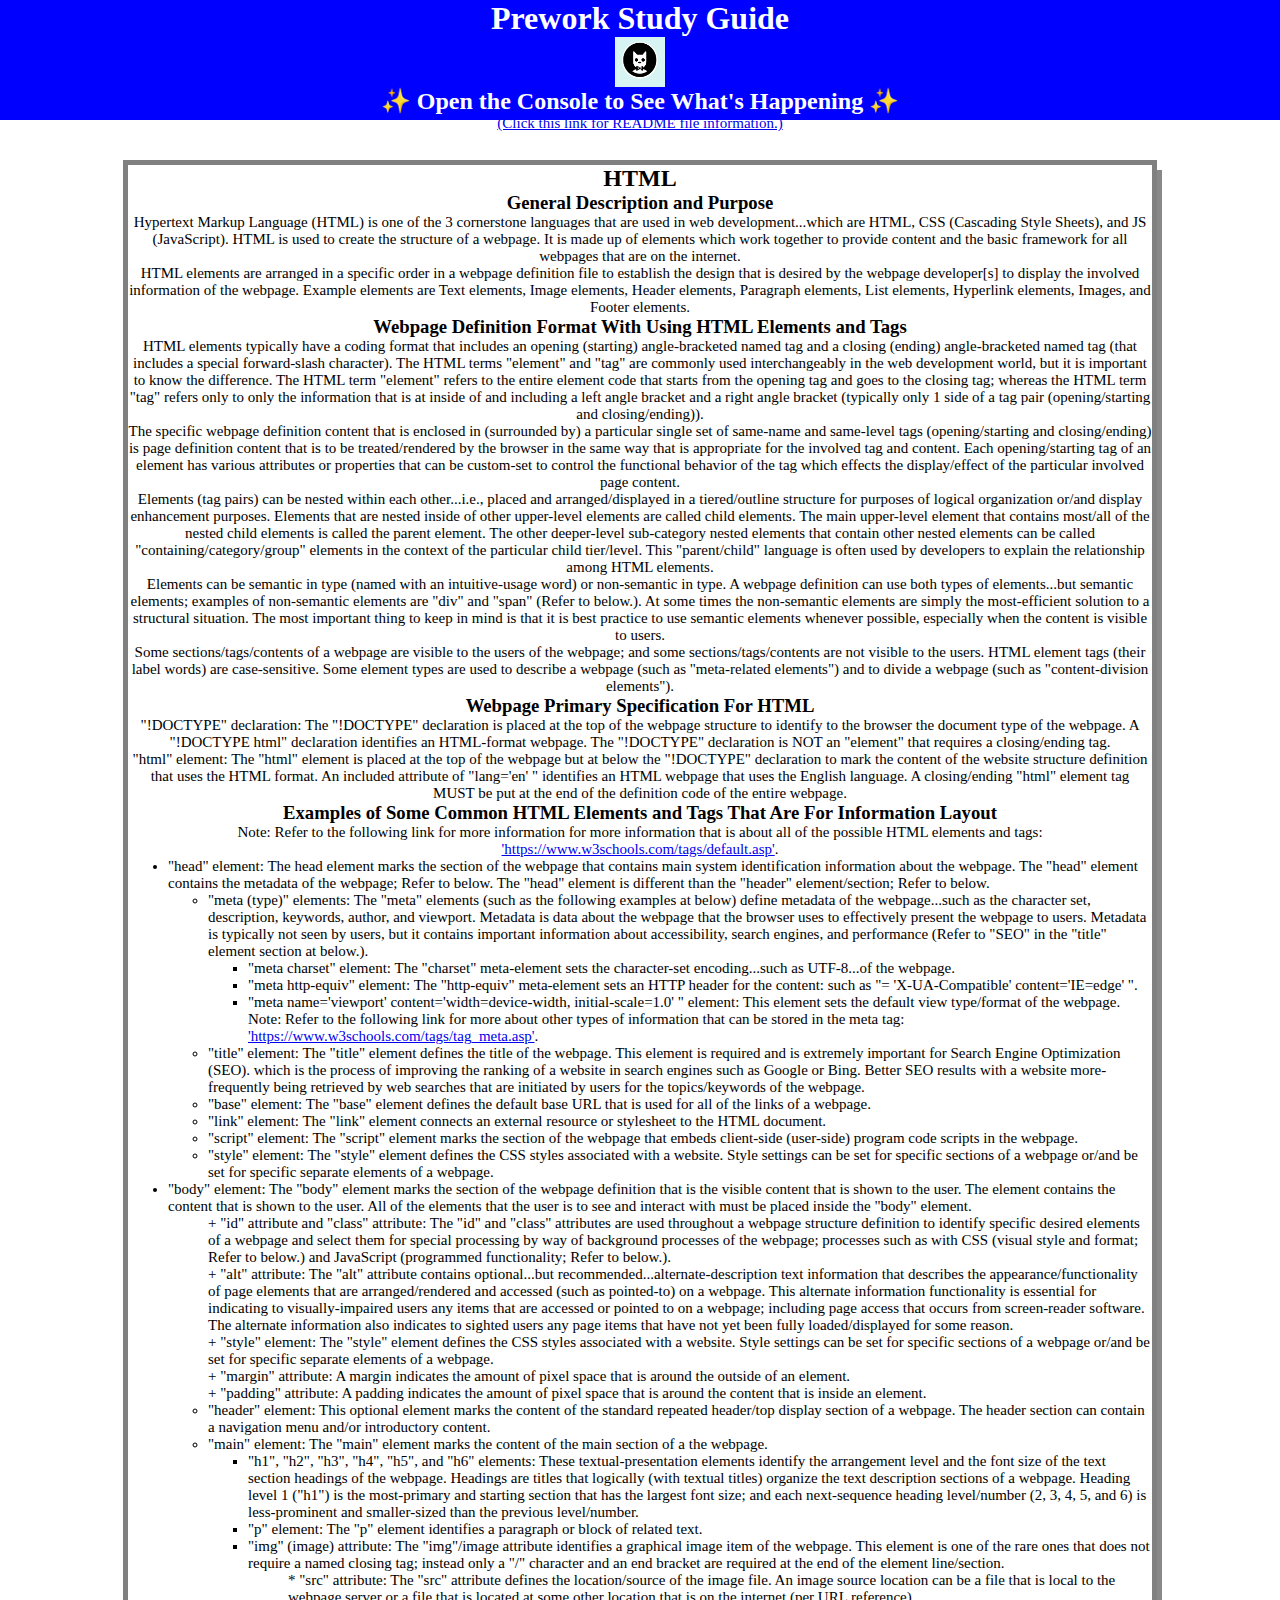
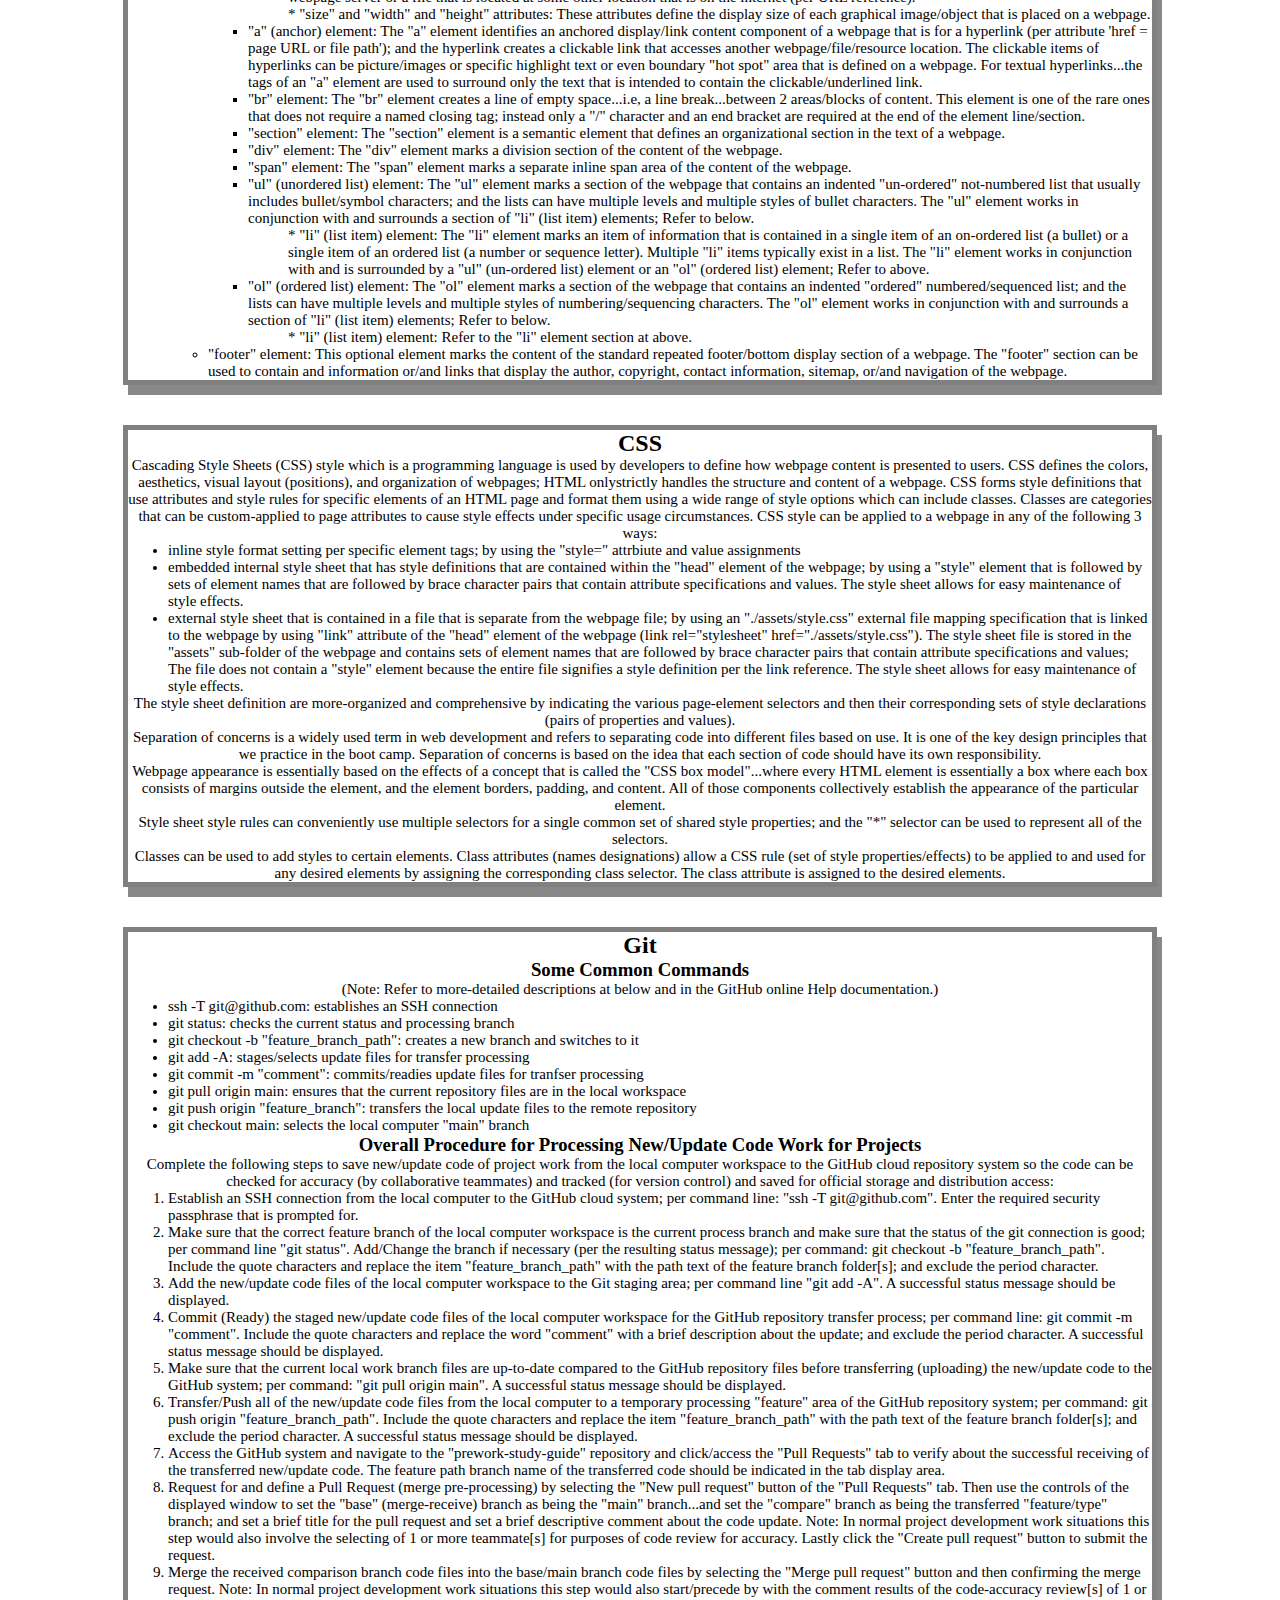
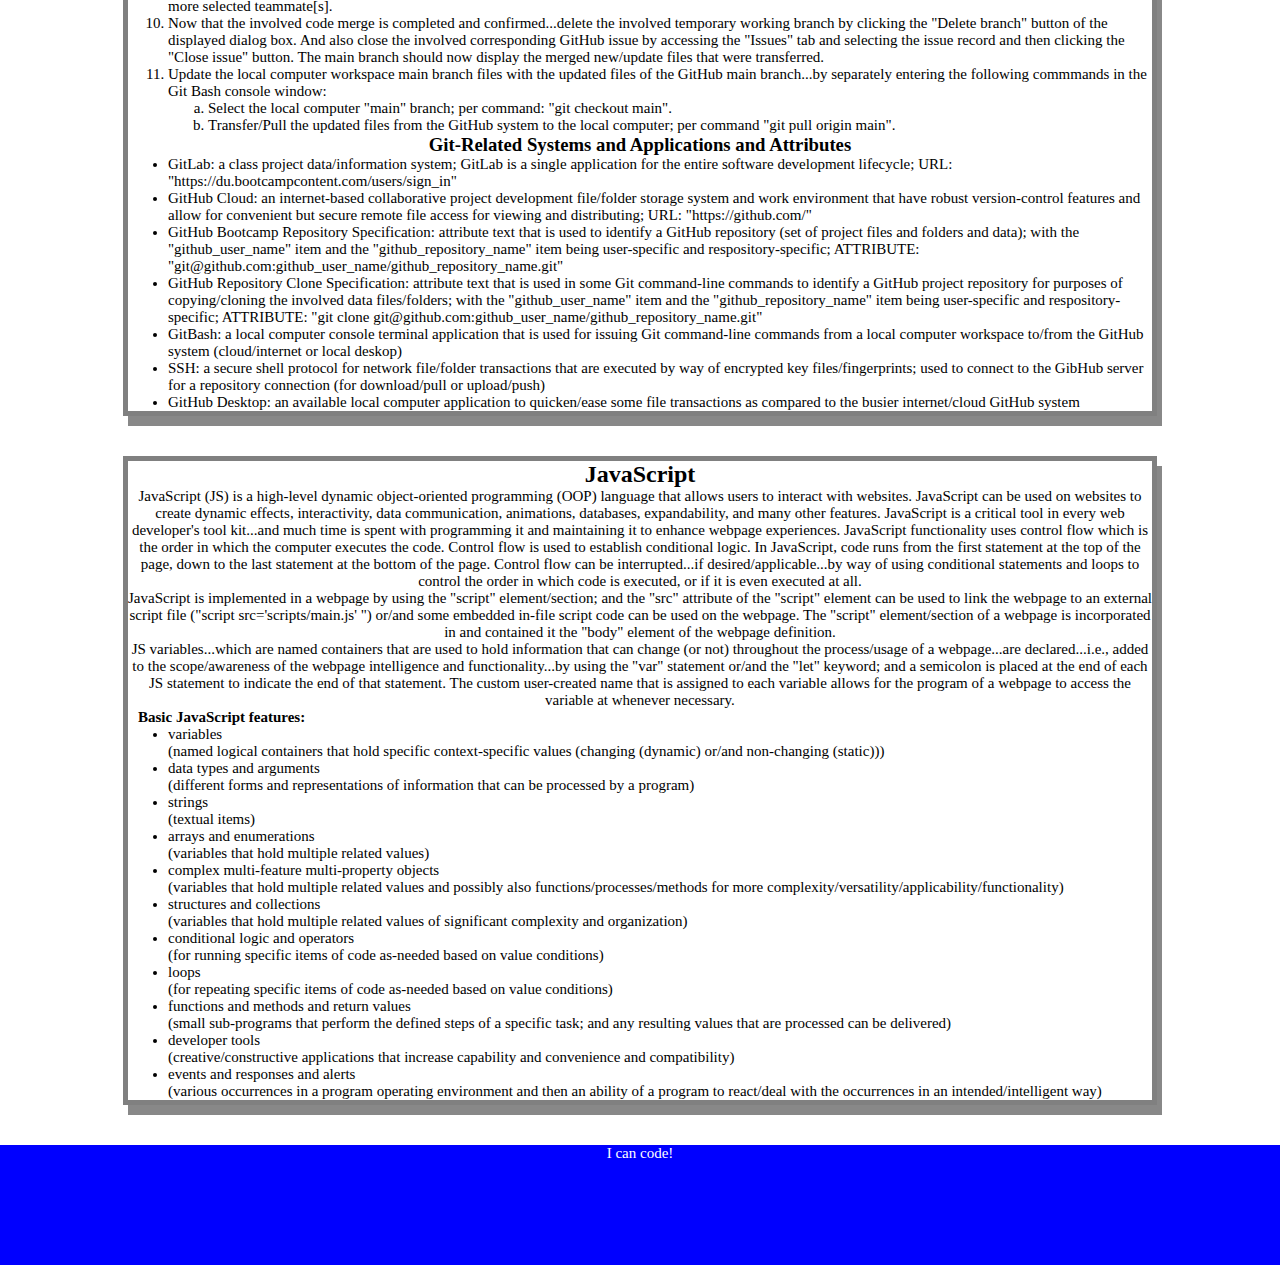
==== commit 6c4c7545: "Update index.html" ====
--- a/index.html
+++ b/index.html
@@ -12,7 +12,7 @@
       <h1>Prework Study Guide</h1>
       <img src="./assets/bowtie-cat.png" alt="Profile image of cat wearing a bow tie." />
       <h2>✨ Open the Console to See What's Happening ✨</h2>
-      <p><a href="./README.md">(Click this link for README file information.)</a></p>
+      <p><a href="./README.html">(Click this link for README file information.)</a></p>
     </header>
     <main>
       <section class="card" id="html-section">
@@ -53,8 +53,8 @@
         <ul>
           <li>"body" element: The "body" element marks the section of the webpage definition that is the visible content that is shown to the user. The <body> element contains the content that is shown to the user. All of the elements that the user is to see and interact with must be placed inside the "body" element.</li>
           <ul style="list-style-type: none">
-            <li>+ "id" attribute and "class" attribute: The "id" and "class" attributes are used throughout a webpage structure definition to identify specific desired elements of a webpage and select them for special processing by way of background processes of the wepbage; processes such as with CSS (visual style and format; Refer to below.) and JavaScript (programmed functionality; Refer to below.).</li>
-            <li>+ "alt" attribute: The "alt" attribute contains optional...but recommended...alternate-description text information that describes the appearance/functionality of page elements that are arranged/rendered and accessed (such as pointed-to) on a webpage. This alt-ernate information functionality is essential for indicating to visually-impaired users any items that are accessed or pointed to on a webpage; including page access that occurs from screen-reader software. The alternate information also indicates to sighted users any page items that have not yet been fully loaded/displayed for some reason.</li>
+            <li>+ "id" attribute and "class" attribute: The "id" and "class" attributes are used throughout a webpage structure definition to identify specific desired elements of a webpage and select them for special processing by way of background processes of the webpage; processes such as with CSS (visual style and format; Refer to below.) and JavaScript (programmed functionality; Refer to below.).</li>
+            <li>+ "alt" attribute: The "alt" attribute contains optional...but recommended...alternate-description text information that describes the appearance/functionality of page elements that are arranged/rendered and accessed (such as pointed-to) on a webpage. This alternate information functionality is essential for indicating to visually-impaired users any items that are accessed or pointed to on a webpage; including page access that occurs from screen-reader software. The alternate information also indicates to sighted users any page items that have not yet been fully loaded/displayed for some reason.</li>
             <li>+ "style" element: The "style" element defines the CSS styles associated with a website. Style settings can be set for specific sections of a webpage or/and be set for specific separate elements of a webpage.</li>
             <li>+ "margin" attribute: A margin indicates the amount of pixel space that is around the outside of an element.</li>
             <li>+ "padding" attribute: A padding indicates the amount of pixel space that is around the content that is inside an element.</li>
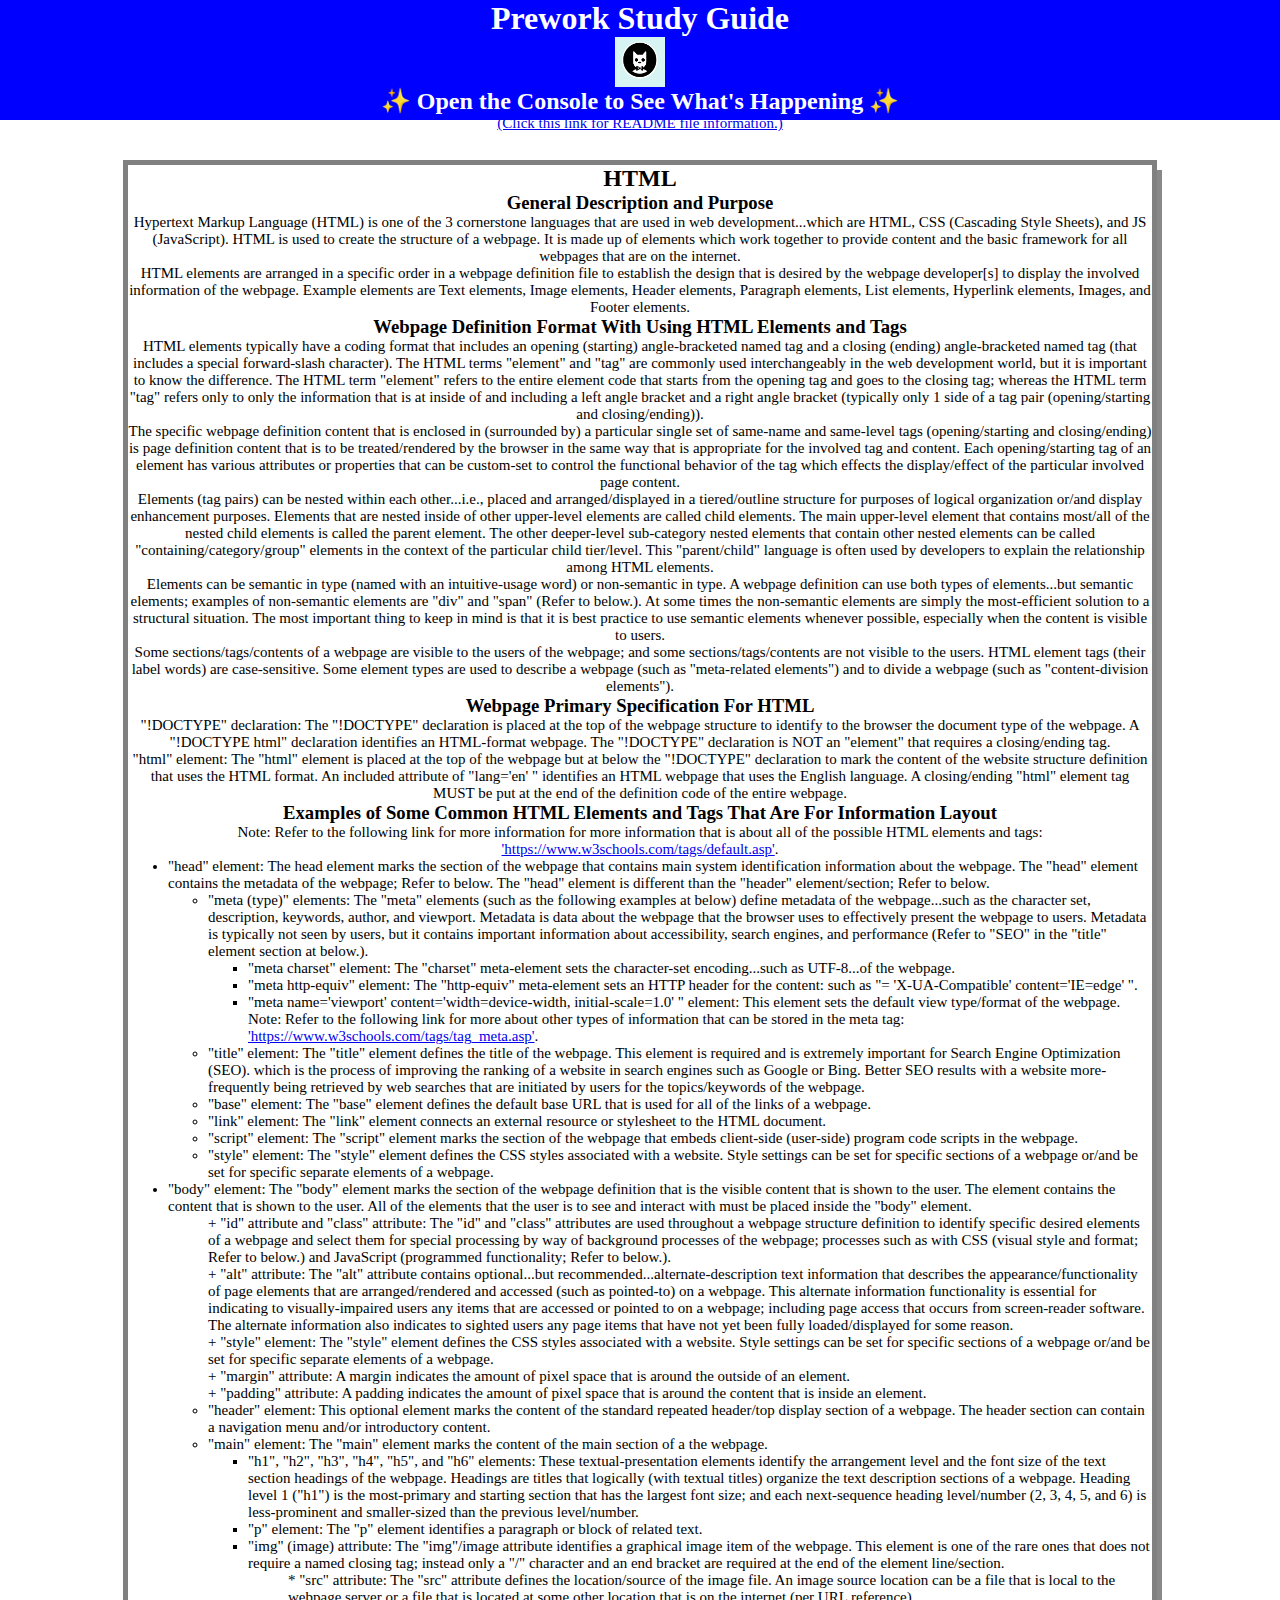
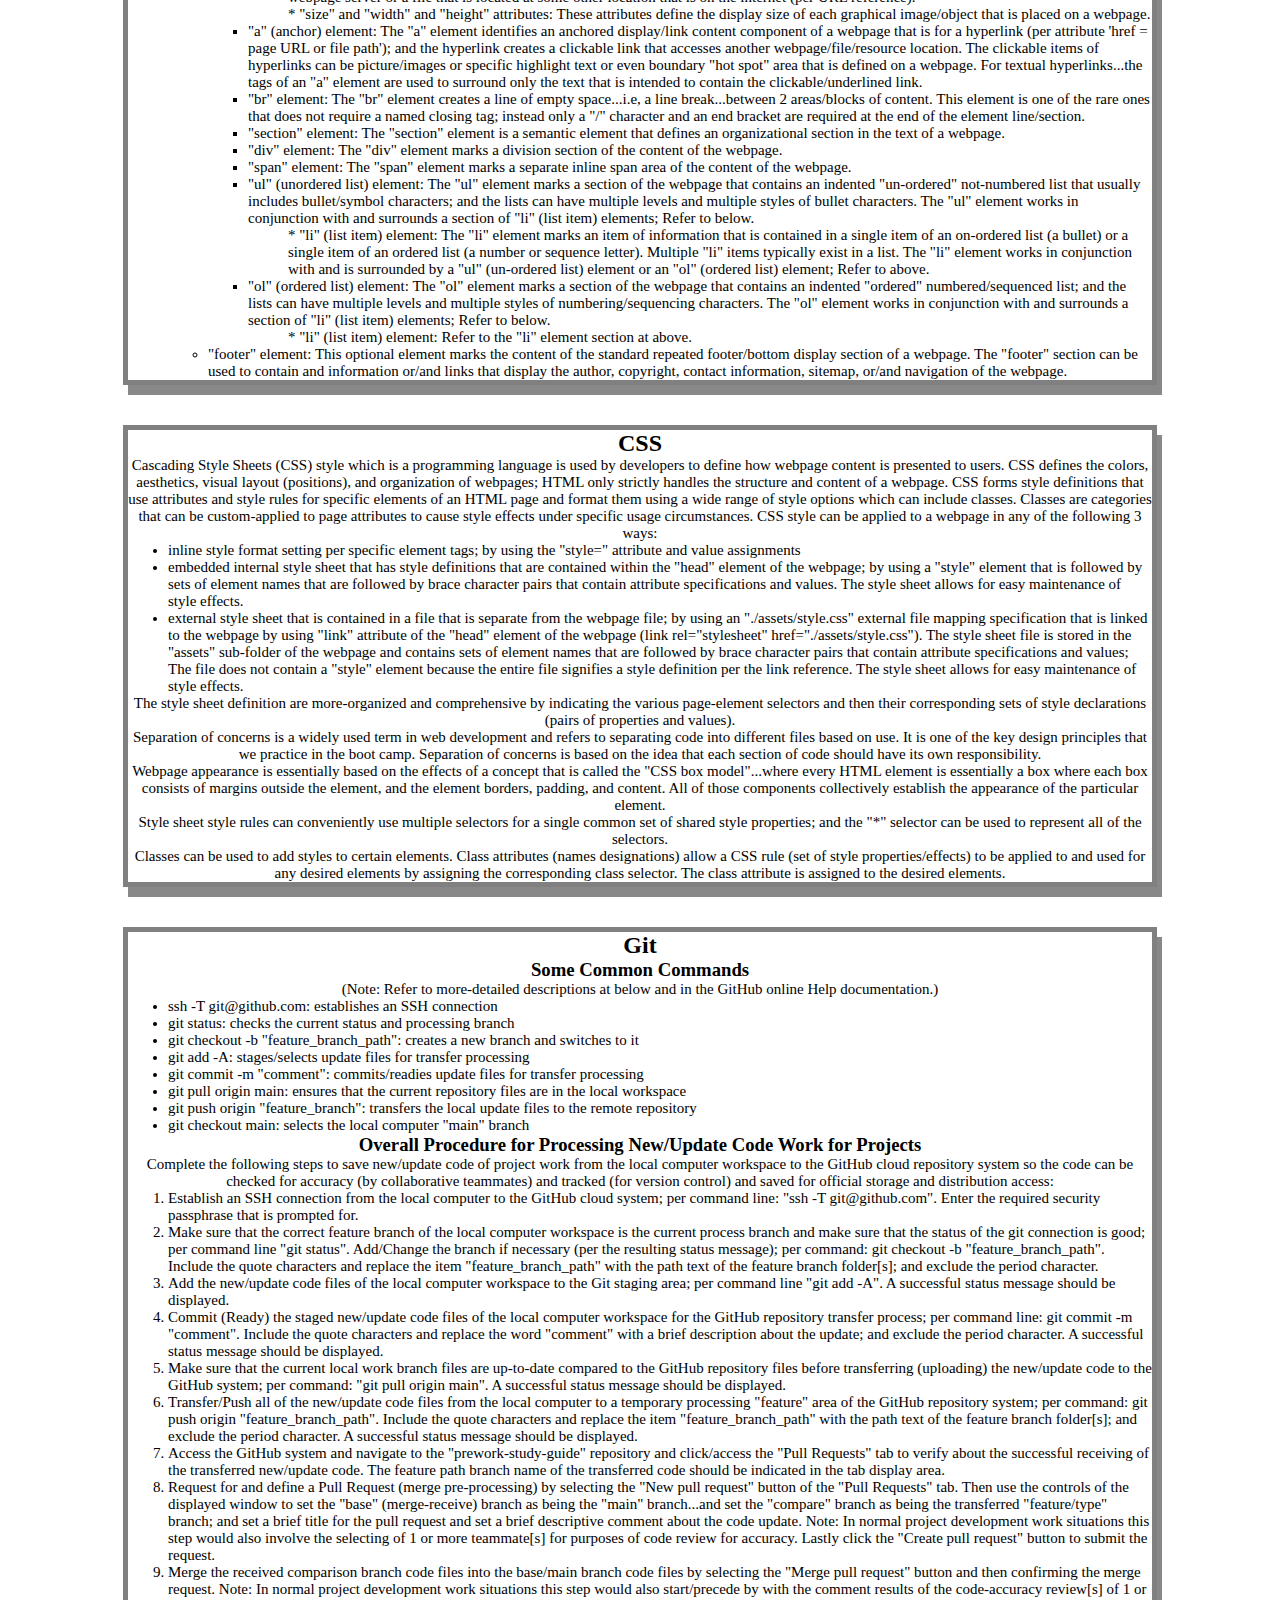
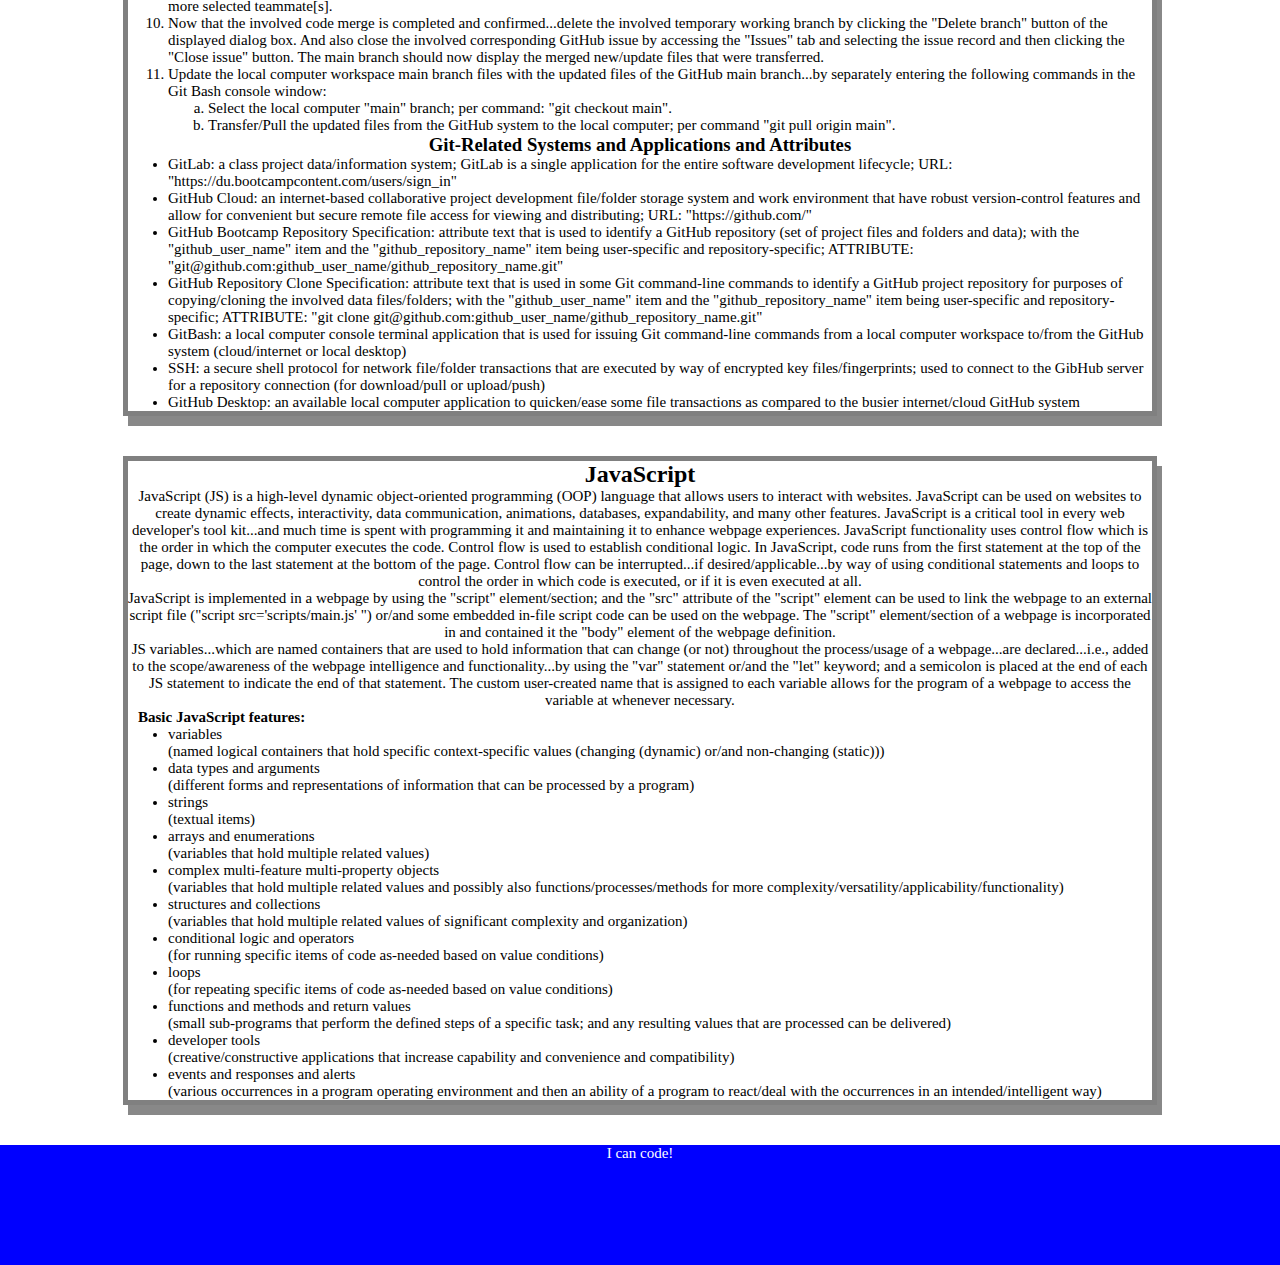
==== commit e8975c1c: "Add files via upload" ====
--- a/index.html
+++ b/index.html
@@ -5,7 +5,8 @@
     <meta http-equiv="X-UA-Compatible" content="IE=edge" />
     <meta name="viewport" content="width=device-width, initial-scale=1.0" />
     <title>Prework Study Guide</title>
-    <link rel="stylesheet" href="./assets/style.css">
+    <link rel="stylesheet" href="./assets/style.css" />
+    <link rel="icon" type="image/ico" href="favicon.ico" />
   </head>
   <body>
     <header id="header">
@@ -91,9 +92,9 @@
 
       <section class="card" id="css-section">
         <h2>CSS</h2>
-        <p>Cascading Style Sheets (CSS) style which is a programming language is used by developers to define how webpage content is presented to users. CSS defines the colors, aesthetics, visual layout (positions), and organization of webpages; HTML onlystrictly handles the structure and content of a webpage. CSS forms style definitions that use attributes and style rules for specific elements of an HTML page and format them using a wide range of style options which can include classes. Classes are categories that can be custom-applied to page attributes to cause style effects under specific usage circumstances. CSS style can be applied to a webpage in any of the following 3 ways:</>
+        <p>Cascading Style Sheets (CSS) style which is a programming language is used by developers to define how webpage content is presented to users. CSS defines the colors, aesthetics, visual layout (positions), and organization of webpages; HTML only strictly handles the structure and content of a webpage. CSS forms style definitions that use attributes and style rules for specific elements of an HTML page and format them using a wide range of style options which can include classes. Classes are categories that can be custom-applied to page attributes to cause style effects under specific usage circumstances. CSS style can be applied to a webpage in any of the following 3 ways:</p>
           <ul>
-          <li>inline style format setting per specific element tags; by using the "style=" attrbiute and value assignments</li>
+          <li>inline style format setting per specific element tags; by using the "style=" attribute and value assignments</li>
           <li>embedded internal style sheet that has style definitions that are contained within the "head" element of the webpage; by using a "style" element that is followed by sets of element names that are followed by brace character pairs that contain attribute specifications and values. The style sheet allows for easy maintenance of style effects.</li>
           <li>external style sheet that is contained in a file that is separate from the webpage file; by using an "./assets/style.css" external file mapping specification that is linked to the webpage by using "link" attribute of the "head" element of the webpage (link rel="stylesheet" href="./assets/style.css"). The style sheet file is stored in the "assets" sub-folder of the webpage and contains sets of element names that are followed by brace character pairs that contain attribute specifications and values; The file does not contain a "style" element because the entire file signifies a style definition per the link reference. The style sheet allows for easy maintenance of style effects.</li>
           </ul>
@@ -113,7 +114,7 @@
           <li>git status: checks the current status and processing branch</li>
           <li>git checkout -b "feature_branch_path": creates a new branch and switches to it</li>
           <li>git add -A: stages/selects update files for transfer processing</li>
-          <li>git commit -m "comment": commits/readies update files for tranfser processing</li>
+          <li>git commit -m "comment": commits/readies update files for transfer processing</li>
           <li>git pull origin main: ensures that the current repository files are in the local workspace</li>
           <li>git push origin "feature_branch": transfers the local update files to the remote repository</li>
           <li>git checkout main: selects the local computer "main" branch</li>
@@ -131,7 +132,7 @@
           <li>Request for and define a Pull Request (merge pre-processing) by selecting the "New pull request" button of the "Pull Requests" tab. Then use the controls of the displayed window to set the "base" (merge-receive) branch as being the "main" branch...and set the "compare" branch as being the transferred "feature/type" branch; and set a brief title for the pull request and set a brief descriptive comment about the code update. Note: In normal project development work situations this step would also involve the selecting of 1 or more teammate[s] for purposes of code review for accuracy. Lastly click the "Create pull request" button to submit the request.</li>
           <li>Merge the received comparison branch code files into the base/main branch code files by selecting the "Merge pull request" button and then confirming the merge request. Note: In normal project development work situations this step would also start/precede by with the comment results of the code-accuracy review[s] of 1 or more selected teammate[s].</li>
           <li>Now that the involved code merge is completed and confirmed...delete the involved temporary working branch by clicking the "Delete branch" button of the displayed dialog box. And also close the involved corresponding GitHub issue by accessing the "Issues" tab and selecting the issue record and then clicking the "Close issue" button. The main branch should now display the merged new/update files that were transferred.</li>
-          <li>Update the local computer workspace main branch files with the updated files of the GitHub main branch...by separately entering the following commmands in the Git Bash console window:</li>
+          <li>Update the local computer workspace main branch files with the updated files of the GitHub main branch...by separately entering the following commands in the Git Bash console window:</li>
           <ol type="a">
             <li>Select the local computer "main" branch; per command: "git checkout main".</li>
             <li>Transfer/Pull the updated files from the GitHub system to the local computer; per command "git pull origin main".</li>
@@ -141,9 +142,9 @@
         <ul>
           <li>GitLab: a class project data/information system; GitLab is a single application for the entire software development lifecycle; URL: "https://du.bootcampcontent.com/users/sign_in"</li>
           <li>GitHub Cloud: an internet-based collaborative project development file/folder storage system and work environment that have robust version-control features and allow for convenient but secure remote file access for viewing and distributing; URL: "https://github.com/"</li>
-          <li>GitHub Bootcamp Repository Specification: attribute text that is used to identify a GitHub repository (set of project files and folders and data); with the "github_user_name" item and the "github_repository_name" item being user-specific and respository-specific; ATTRIBUTE: "git@github.com:github_user_name/github_repository_name.git"</li>
-          <li>GitHub Repository Clone Specification: attribute text that is used in some Git command-line commands to identify a GitHub project repository for purposes of copying/cloning the involved data files/folders; with the "github_user_name" item and the "github_repository_name" item being user-specific and respository-specific; ATTRIBUTE: "git clone git@github.com:github_user_name/github_repository_name.git"</li>
-          <li>GitBash: a local computer console terminal application that is used for issuing Git command-line commands from a local computer workspace to/from the GitHub system (cloud/internet or local deskop)</li>
+          <li>GitHub Bootcamp Repository Specification: attribute text that is used to identify a GitHub repository (set of project files and folders and data); with the "github_user_name" item and the "github_repository_name" item being user-specific and repository-specific; ATTRIBUTE: "git@github.com:github_user_name/github_repository_name.git"</li>
+          <li>GitHub Repository Clone Specification: attribute text that is used in some Git command-line commands to identify a GitHub project repository for purposes of copying/cloning the involved data files/folders; with the "github_user_name" item and the "github_repository_name" item being user-specific and repository-specific; ATTRIBUTE: "git clone git@github.com:github_user_name/github_repository_name.git"</li>
+          <li>GitBash: a local computer console terminal application that is used for issuing Git command-line commands from a local computer workspace to/from the GitHub system (cloud/internet or local desktop)</li>
           <li>SSH: a secure shell protocol for network file/folder transactions that are executed by way of encrypted key files/fingerprints; used to connect to the GibHub server for a repository connection (for download/pull or upload/push)</li>
           <li>GitHub Desktop: an available local computer application to quicken/ease some file transactions as compared to the busier internet/cloud GitHub system</li>
         </ul>
